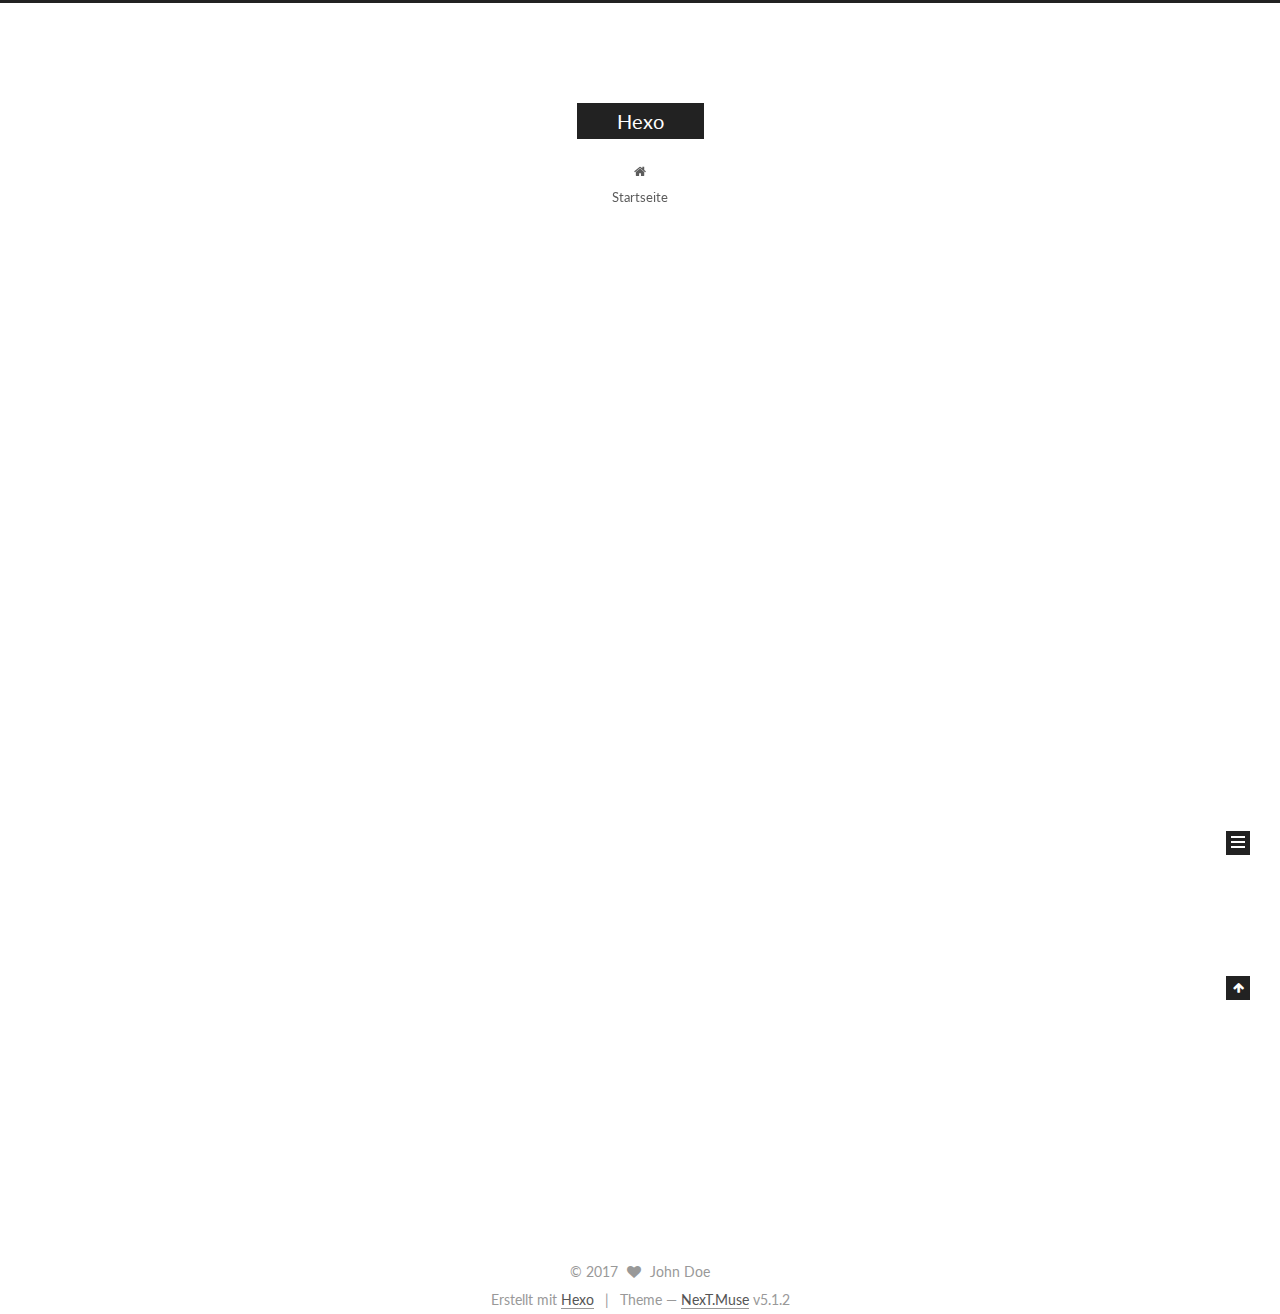
==== index.html @ 277afca3 "Site updated: 2017-08-21 10:23:07" ====
<!DOCTYPE html>



  


<html class="theme-next muse use-motion" lang="">
<head>
  <meta charset="UTF-8"/>
<meta http-equiv="X-UA-Compatible" content="IE=edge" />
<meta name="viewport" content="width=device-width, initial-scale=1, maximum-scale=1"/>
<meta name="theme-color" content="#222">









<meta http-equiv="Cache-Control" content="no-transform" />
<meta http-equiv="Cache-Control" content="no-siteapp" />















  
  
  <link href="/lib/fancybox/source/jquery.fancybox.css?v=2.1.5" rel="stylesheet" type="text/css" />




  
  
  
  

  
    
    
  

  

  

  

  

  
    
    
    <link href="//fonts.googleapis.com/css?family=Lato:300,300italic,400,400italic,700,700italic&subset=latin,latin-ext" rel="stylesheet" type="text/css">
  






<link href="/lib/font-awesome/css/font-awesome.min.css?v=4.6.2" rel="stylesheet" type="text/css" />

<link href="/css/main.css?v=5.1.2" rel="stylesheet" type="text/css" />


  <meta name="keywords" content="Hexo, NexT" />








  <link rel="shortcut icon" type="image/x-icon" href="/favicon.ico?v=5.1.2" />






<meta property="og:type" content="website">
<meta property="og:title" content="Hexo">
<meta property="og:url" content="http://yoursite.com/index.html">
<meta property="og:site_name" content="Hexo">
<meta name="twitter:card" content="summary">
<meta name="twitter:title" content="Hexo">



<script type="text/javascript" id="hexo.configurations">
  var NexT = window.NexT || {};
  var CONFIG = {
    root: '/',
    scheme: 'Muse',
    version: '5.1.2',
    sidebar: {"position":"left","display":"post","offset":12,"offset_float":12,"b2t":false,"scrollpercent":false,"onmobile":false},
    fancybox: true,
    tabs: true,
    motion: true,
    duoshuo: {
      userId: '0',
      author: 'Author'
    },
    algolia: {
      applicationID: '',
      apiKey: '',
      indexName: '',
      hits: {"per_page":10},
      labels: {"input_placeholder":"Search for Posts","hits_empty":"We didn't find any results for the search: ${query}","hits_stats":"${hits} results found in ${time} ms"}
    }
  };
</script>



  <link rel="canonical" href="http://yoursite.com/"/>





  <title>Hexo</title>
  








</head>

<body itemscope itemtype="http://schema.org/WebPage" lang="">

  
  
    
  

  <div class="container sidebar-position-left 
   page-home 
 ">
    <div class="headband"></div>

    <header id="header" class="header" itemscope itemtype="http://schema.org/WPHeader">
      <div class="header-inner"><div class="site-brand-wrapper">
  <div class="site-meta ">
    

    <div class="custom-logo-site-title">
      <a href="/"  class="brand" rel="start">
        <span class="logo-line-before"><i></i></span>
        <span class="site-title">Hexo</span>
        <span class="logo-line-after"><i></i></span>
      </a>
    </div>
      
        <p class="site-subtitle"></p>
      
  </div>

  <div class="site-nav-toggle">
    <button>
      <span class="btn-bar"></span>
      <span class="btn-bar"></span>
      <span class="btn-bar"></span>
    </button>
  </div>
</div>

<nav class="site-nav">
  

  
    <ul id="menu" class="menu">
      
        
        <li class="menu-item menu-item-home">
          <a href="/" rel="section">
            
              <i class="menu-item-icon fa fa-fw fa-home"></i> <br />
            
            Startseite
          </a>
        </li>
      

      
    </ul>
  

  
</nav>



 </div>
    </header>

    <main id="main" class="main">
      <div class="main-inner">
        <div class="content-wrap">
          <div id="content" class="content">
            
  <section id="posts" class="posts-expand">
    
      

  

  
  
  

  <article class="post post-type-normal" itemscope itemtype="http://schema.org/Article">
  
  
  
  <div class="post-block">
    <link itemprop="mainEntityOfPage" href="http://yoursite.com/2017/08/21/hello-world/">

    <span hidden itemprop="author" itemscope itemtype="http://schema.org/Person">
      <meta itemprop="name" content="John Doe">
      <meta itemprop="description" content="">
      <meta itemprop="image" content="/images/avatar.gif">
    </span>

    <span hidden itemprop="publisher" itemscope itemtype="http://schema.org/Organization">
      <meta itemprop="name" content="Hexo">
    </span>

    
      <header class="post-header">

        
        
          <h1 class="post-title" itemprop="name headline">
                
                <a class="post-title-link" href="/2017/08/21/hello-world/" itemprop="url">Hello World</a></h1>
        

        <div class="post-meta">
          <span class="post-time">
            
              <span class="post-meta-item-icon">
                <i class="fa fa-calendar-o"></i>
              </span>
              
                <span class="post-meta-item-text">Veröffentlicht am</span>
              
              <time title="Post created" itemprop="dateCreated datePublished" datetime="2017-08-21T09:43:41+08:00">
                2017-08-21
              </time>
            

            

            
          </span>

          

          
            
          

          
          

          

          

          

        </div>
      </header>
    

    
    
    
    <div class="post-body" itemprop="articleBody">

      
      

      
        
          
            <p>Welcome to <a href="https://hexo.io/" target="_blank" rel="external">Hexo</a>! This is your very first post. Check <a href="https://hexo.io/docs/" target="_blank" rel="external">documentation</a> for more info. If you get any problems when using Hexo, you can find the answer in <a href="https://hexo.io/docs/troubleshooting.html" target="_blank" rel="external">troubleshooting</a> or you can ask me on <a href="https://github.com/hexojs/hexo/issues" target="_blank" rel="external">GitHub</a>.</p>
<h2 id="Quick-Start"><a href="#Quick-Start" class="headerlink" title="Quick Start"></a>Quick Start</h2><h3 id="Create-a-new-post"><a href="#Create-a-new-post" class="headerlink" title="Create a new post"></a>Create a new post</h3><figure class="highlight bash"><table><tr><td class="gutter"><pre><div class="line">1</div></pre></td><td class="code"><pre><div class="line">$ hexo new <span class="string">"My New Post"</span></div></pre></td></tr></table></figure>
<p>More info: <a href="https://hexo.io/docs/writing.html" target="_blank" rel="external">Writing</a></p>
<h3 id="Run-server"><a href="#Run-server" class="headerlink" title="Run server"></a>Run server</h3><figure class="highlight bash"><table><tr><td class="gutter"><pre><div class="line">1</div></pre></td><td class="code"><pre><div class="line">$ hexo server</div></pre></td></tr></table></figure>
<p>More info: <a href="https://hexo.io/docs/server.html" target="_blank" rel="external">Server</a></p>
<h3 id="Generate-static-files"><a href="#Generate-static-files" class="headerlink" title="Generate static files"></a>Generate static files</h3><figure class="highlight bash"><table><tr><td class="gutter"><pre><div class="line">1</div></pre></td><td class="code"><pre><div class="line">$ hexo generate</div></pre></td></tr></table></figure>
<p>More info: <a href="https://hexo.io/docs/generating.html" target="_blank" rel="external">Generating</a></p>
<h3 id="Deploy-to-remote-sites"><a href="#Deploy-to-remote-sites" class="headerlink" title="Deploy to remote sites"></a>Deploy to remote sites</h3><figure class="highlight bash"><table><tr><td class="gutter"><pre><div class="line">1</div></pre></td><td class="code"><pre><div class="line">$ hexo deploy</div></pre></td></tr></table></figure>
<p>More info: <a href="https://hexo.io/docs/deployment.html" target="_blank" rel="external">Deployment</a></p>

          
        
      
    </div>
    
    
    

    

    

    

    <footer class="post-footer">
      

      

      

      
      
        <div class="post-eof"></div>
      
    </footer>
  </div>
  
  
  
  </article>


    
  </section>

  


          </div>
          


          

        </div>
        
          
  
  <div class="sidebar-toggle">
    <div class="sidebar-toggle-line-wrap">
      <span class="sidebar-toggle-line sidebar-toggle-line-first"></span>
      <span class="sidebar-toggle-line sidebar-toggle-line-middle"></span>
      <span class="sidebar-toggle-line sidebar-toggle-line-last"></span>
    </div>
  </div>

  <aside id="sidebar" class="sidebar">
    
    <div class="sidebar-inner">

      

      

      <section class="site-overview sidebar-panel sidebar-panel-active">
        <div class="site-author motion-element" itemprop="author" itemscope itemtype="http://schema.org/Person">
          <img class="site-author-image" itemprop="image"
               src="/images/avatar.gif"
               alt="John Doe" />
          <p class="site-author-name" itemprop="name">John Doe</p>
           
              <p class="site-description motion-element" itemprop="description"></p>
          
        </div>
        <nav class="site-state motion-element">

          
            <div class="site-state-item site-state-posts">
              <a href="/">
                <span class="site-state-item-count">1</span>
                <span class="site-state-item-name">Artikel</span>
              </a>
            </div>
          

          

          

        </nav>

        

        <div class="links-of-author motion-element">
          
        </div>

        
        

        
        

        


      </section>

      

      

    </div>
  </aside>


        
      </div>
    </main>

    <footer id="footer" class="footer">
      <div class="footer-inner">
        <div class="copyright" >
  
  &copy; 
  <span itemprop="copyrightYear">2017</span>
  <span class="with-love">
    <i class="fa fa-heart"></i>
  </span>
  <span class="author" itemprop="copyrightHolder">John Doe</span>

  
</div>


  <div class="powered-by">Erstellt mit  <a class="theme-link" href="https://hexo.io">Hexo</a></div>

  <span class="post-meta-divider">|</span>

  <div class="theme-info">Theme &mdash; <a class="theme-link" href="https://github.com/iissnan/hexo-theme-next">NexT.Muse</a> v5.1.2</div>


        







        
      </div>
    </footer>

    
      <div class="back-to-top">
        <i class="fa fa-arrow-up"></i>
        
      </div>
    

  </div>

  

<script type="text/javascript">
  if (Object.prototype.toString.call(window.Promise) !== '[object Function]') {
    window.Promise = null;
  }
</script>









  












  
  <script type="text/javascript" src="/lib/jquery/index.js?v=2.1.3"></script>

  
  <script type="text/javascript" src="/lib/fastclick/lib/fastclick.min.js?v=1.0.6"></script>

  
  <script type="text/javascript" src="/lib/jquery_lazyload/jquery.lazyload.js?v=1.9.7"></script>

  
  <script type="text/javascript" src="/lib/velocity/velocity.min.js?v=1.2.1"></script>

  
  <script type="text/javascript" src="/lib/velocity/velocity.ui.min.js?v=1.2.1"></script>

  
  <script type="text/javascript" src="/lib/fancybox/source/jquery.fancybox.pack.js?v=2.1.5"></script>


  


  <script type="text/javascript" src="/js/src/utils.js?v=5.1.2"></script>

  <script type="text/javascript" src="/js/src/motion.js?v=5.1.2"></script>



  
  

  
    <script type="text/javascript" src="/js/src/scrollspy.js?v=5.1.2"></script>
<script type="text/javascript" src="/js/src/post-details.js?v=5.1.2"></script>

  

  


  <script type="text/javascript" src="/js/src/bootstrap.js?v=5.1.2"></script>



  


  




	





  





  








  





  

  

  

  

  

  

</body>
</html>
---- css/main.css ----
/* normalize.css v3.0.2 | MIT License | git.io/normalize */
html {
  font-family: sans-serif; /* 1 */
  -ms-text-size-adjust: 100%; /* 2 */
  -webkit-text-size-adjust: 100%; /* 2 */
}
body {
  margin: 0;
}
article,
aside,
details,
figcaption,
figure,
footer,
header,
hgroup,
main,
menu,
nav,
section,
summary {
  display: block;
}
audio,
canvas,
progress,
video {
  display: inline-block; /* 1 */
  vertical-align: baseline; /* 2 */
}
audio:not([controls]) {
  display: none;
  height: 0;
}
[hidden],
template {
  display: none;
}
a {
  background-color: transparent;
}
a:active,
a:hover {
  outline: 0;
}
abbr[title] {
  border-bottom: 1px dotted;
}
b,
strong {
  font-weight: bold;
}
dfn {
  font-style: italic;
}
h1 {
  font-size: 2em;
  margin: 0.67em 0;
}
mark {
  background: #ff0;
  color: #000;
}
small {
  font-size: 80%;
}
sub,
sup {
  font-size: 75%;
  line-height: 0;
  position: relative;
  vertical-align: baseline;
}
sup {
  top: -0.5em;
}
sub {
  bottom: -0.25em;
}
img {
  border: 0;
}
svg:not(:root) {
  overflow: hidden;
}
figure {
  margin: 1em 40px;
}
hr {
  -moz-box-sizing: content-box;
  box-sizing: content-box;
  height: 0;
}
pre {
  overflow: auto;
}
code,
kbd,
pre,
samp {
  font-family: monospace, monospace;
  font-size: 1em;
}
button,
input,
optgroup,
select,
textarea {
  color: inherit; /* 1 */
  font: inherit; /* 2 */
  margin: 0; /* 3 */
}
button {
  overflow: visible;
}
button,
select {
  text-transform: none;
}
button,
html input[type="button"],
input[type="reset"],
input[type="submit"] {
  -webkit-appearance: button; /* 2 */
  cursor: pointer; /* 3 */
}
button[disabled],
html input[disabled] {
  cursor: default;
}
button::-moz-focus-inner,
input::-moz-focus-inner {
  border: 0;
  padding: 0;
}
input {
  line-height: normal;
}
input[type="checkbox"],
input[type="radio"] {
  box-sizing: border-box; /* 1 */
  padding: 0; /* 2 */
}
input[type="number"]::-webkit-inner-spin-button,
input[type="number"]::-webkit-outer-spin-button {
  height: auto;
}
input[type="search"] {
  -webkit-appearance: textfield; /* 1 */
  -moz-box-sizing: content-box;
  -webkit-box-sizing: content-box; /* 2 */
  box-sizing: content-box;
}
input[type="search"]::-webkit-search-cancel-button,
input[type="search"]::-webkit-search-decoration {
  -webkit-appearance: none;
}
fieldset {
  border: 1px solid #c0c0c0;
  margin: 0 2px;
  padding: 0.35em 0.625em 0.75em;
}
legend {
  border: 0; /* 1 */
  padding: 0; /* 2 */
}
textarea {
  overflow: auto;
}
optgroup {
  font-weight: bold;
}
table {
  border-collapse: collapse;
  border-spacing: 0;
}
td,
th {
  padding: 0;
}
::selection {
  background: #262a30;
  color: #fff;
}
body {
  position: relative;
  font-family: 'Lato', "PingFang SC", "Microsoft YaHei", sans-serif;
  font-size: 14px;
  line-height: 2;
  color: #555;
  background: #fff;
}
@media (max-width: 767px) {
  body {
    padding-right: 0 !important;
  }
}
@media (min-width: 768px) and (max-width: 991px) {
  body {
    padding-right: 0 !important;
  }
}
@media (min-width: 1600px) {
  body {
    font-size: 16px;
  }
}
h1,
h2,
h3,
h4,
h5,
h6 {
  margin: 0;
  padding: 0;
  font-weight: bold;
  line-height: 1.5;
  font-family: 'Lato', "PingFang SC", "Microsoft YaHei", sans-serif;
}
h2,
h3,
h4,
h5,
h6 {
  margin: 20px 0 15px;
}
h1 {
  font-size: 22px;
}
@media (max-width: 767px) {
  h1 {
    font-size: 18px;
  }
}
h2 {
  font-size: 20px;
}
@media (max-width: 767px) {
  h2 {
    font-size: 16px;
  }
}
h3 {
  font-size: 18px;
}
@media (max-width: 767px) {
  h3 {
    font-size: 14px;
  }
}
h4 {
  font-size: 16px;
}
@media (max-width: 767px) {
  h4 {
    font-size: 12px;
  }
}
h5 {
  font-size: 14px;
}
@media (max-width: 767px) {
  h5 {
    font-size: 10px;
  }
}
h6 {
  font-size: 12px;
}
@media (max-width: 767px) {
  h6 {
    font-size: 8px;
  }
}
p {
  margin: 0 0 20px 0;
}
a {
  color: #555;
  text-decoration: none;
  border-bottom: 1px solid #999;
  word-wrap: break-word;
}
a:hover {
  color: #222;
  border-bottom-color: #222;
}
blockquote {
  margin: 0;
  padding: 0;
}
img {
  display: block;
  margin: auto;
  max-width: 100%;
  height: auto;
}
hr {
  margin: 40px 0;
  height: 3px;
  border: none;
  background-color: #ddd;
  background-image: repeating-linear-gradient(-45deg, #fff, #fff 4px, transparent 4px, transparent 8px);
}
blockquote {
  padding: 0 15px;
  color: #666;
  border-left: 4px solid #ddd;
}
blockquote cite::before {
  content: "-";
  padding: 0 5px;
}
dt {
  font-weight: 700;
}
dd {
  margin: 0;
  padding: 0;
}
kbd {
  border: 1px solid #ccc;
  border-radius: 0.2em;
  box-shadow: 0.1em 0.1em 0.2em rgba(0,0,0,0.1);
  background-color: #f9f9f9;
  font-family: inherit;
  background-image: -webkit-linear-gradient(top, #eee, #fff, #eee);
  padding: 0.1em 0.3em;
  white-space: nowrap;
}
.text-left {
  text-align: left;
}
.text-center {
  text-align: center;
}
.text-right {
  text-align: right;
}
.text-justify {
  text-align: justify;
}
.text-nowrap {
  white-space: nowrap;
}
.text-lowercase {
  text-transform: lowercase;
}
.text-uppercase {
  text-transform: uppercase;
}
.text-capitalize {
  text-transform: capitalize;
}
.center-block {
  display: block;
  margin-left: auto;
  margin-right: auto;
}
.clearfix:before,
.clearfix:after {
  content: " ";
  display: table;
}
.clearfix:after {
  clear: both;
}
.pullquote {
  width: 45%;
}
.pullquote.left {
  float: left;
  margin-left: 5px;
  margin-right: 10px;
}
.pullquote.right {
  float: right;
  margin-left: 10px;
  margin-right: 5px;
}
.affix.affix.affix {
  position: fixed;
}
.translation {
  margin-top: -20px;
  font-size: 14px;
  color: #999;
}
.scrollbar-measure {
  width: 100px;
  height: 100px;
  overflow: scroll;
  position: absolute;
  top: -9999px;
}
.use-motion .motion-element {
  opacity: 0;
}
table {
  margin: 20px 0;
  width: 100%;
  border-collapse: collapse;
  border-spacing: 0;
  border: 1px solid #ddd;
  font-size: 14px;
  table-layout: fixed;
  word-wrap: break-all;
}
table>tbody>tr:nth-of-type(odd) {
  background-color: #f9f9f9;
}
table>tbody>tr:hover {
  background-color: #f5f5f5;
}
caption,
th,
td {
  padding: 8px;
  text-align: left;
  vertical-align: middle;
  font-weight: normal;
}
th,
td {
  border-bottom: 3px solid #ddd;
  border-right: 1px solid #eee;
}
th {
  padding-bottom: 10px;
  font-weight: 700;
}
td {
  border-bottom-width: 1px;
}
html,
body {
  height: 100%;
}
.container {
  position: relative;
  min-height: 100%;
}
.header-inner {
  margin: 0 auto;
  padding: 100px 0 70px;
  width: 700px;
}
@media (min-width: 1600px) {
  .container .header-inner {
    width: 900px;
  }
}
.main-inner {
  margin: 0 auto;
  width: 700px;
}
@media (min-width: 1600px) {
  .container .main-inner {
    width: 900px;
  }
}
.footer {
  width: 100%;
  min-height: 50px;
}
.footer-inner {
  box-sizing: border-box;
  margin: 20px auto;
  width: 700px;
}
@media (min-width: 1600px) {
  .container .footer-inner {
    width: 900px;
  }
}
pre,
.highlight {
  overflow: auto;
  margin: 20px 0;
  padding: 0;
  font-size: 13px;
  color: #4d4d4c;
  background: #f7f7f7;
  line-height: 1.6;
}
pre,
code {
  font-family: consolas, Menlo, "PingFang SC", "Microsoft YaHei", monospace;
}
code {
  padding: 2px 4px;
  word-wrap: break-word;
  color: #555;
  background: #eee;
  border-radius: 3px;
  font-size: 13px;
}
pre code {
  padding: 0;
  color: #4d4d4c;
  background: none;
  text-shadow: none;
}
.highlight {
  border-radius: 1px;
}
.highlight pre {
  border: none;
  margin: 0;
  padding: 10px 0;
}
.highlight table {
  margin: 0;
  width: auto;
  border: none;
}
.highlight td {
  border: none;
  padding: 0;
}
.highlight figcaption {
  font-size: 1em;
  color: #4d4d4c;
  line-height: 1em;
  margin-bottom: 1em;
}
.highlight figcaption:before,
.highlight figcaption:after {
  content: " ";
  display: table;
}
.highlight figcaption:after {
  clear: both;
}
.highlight figcaption a {
  float: right;
  color: #4d4d4c;
}
.highlight figcaption a:hover {
  border-bottom-color: #4d4d4c;
}
.highlight .gutter pre {
  padding-left: 10px;
  padding-right: 10px;
  color: #869194;
  text-align: right;
  background-color: #eff2f3;
}
.highlight .code pre {
  width: 100%;
  padding-left: 10px;
  padding-right: 10px;
  background-color: #f7f7f7;
}
.highlight .line {
  height: 20px;
}
.gutter {
  -webkit-user-select: none;
  -moz-user-select: none;
  -ms-user-select: none;
  user-select: none;
}
.gist table {
  width: auto;
}
.gist table td {
  border: none;
}
pre .deletion {
  background: #fdd;
}
pre .addition {
  background: #dfd;
}
pre .meta {
  color: #8959a8;
}
pre .comment {
  color: #8e908c;
}
pre .variable,
pre .attribute,
pre .tag,
pre .regexp,
pre .ruby .constant,
pre .xml .tag .title,
pre .xml .pi,
pre .xml .doctype,
pre .html .doctype,
pre .css .id,
pre .css .class,
pre .css .pseudo {
  color: #c82829;
}
pre .number,
pre .preprocessor,
pre .built_in,
pre .literal,
pre .params,
pre .constant,
pre .command {
  color: #f5871f;
}
pre .ruby .class .title,
pre .css .rules .attribute,
pre .string,
pre .value,
pre .inheritance,
pre .header,
pre .ruby .symbol,
pre .xml .cdata,
pre .special,
pre .number,
pre .formula {
  color: #718c00;
}
pre .title,
pre .css .hexcolor {
  color: #3e999f;
}
pre .function,
pre .python .decorator,
pre .python .title,
pre .ruby .function .title,
pre .ruby .title .keyword,
pre .perl .sub,
pre .javascript .title,
pre .coffeescript .title {
  color: #4271ae;
}
pre .keyword,
pre .javascript .function {
  color: #8959a8;
}
.full-image.full-image.full-image {
  border: none;
  max-width: 100%;
  width: auto;
  margin: 20px auto;
}
@media (min-width: 992px) {
  .full-image.full-image.full-image {
    max-width: none;
    width: 110%;
    margin: 25px -5%;
  }
}
.blockquote-center,
.page-home .post-type-quote blockquote,
.page-post-detail .post-type-quote blockquote {
  position: relative;
  margin: 40px 0;
  padding: 0;
  border-left: none;
  text-align: center;
}
.blockquote-center::before,
.page-home .post-type-quote blockquote::before,
.page-post-detail .post-type-quote blockquote::before,
.blockquote-center::after,
.page-home .post-type-quote blockquote::after,
.page-post-detail .post-type-quote blockquote::after {
  position: absolute;
  content: ' ';
  display: block;
  width: 100%;
  height: 24px;
  opacity: 0.2;
  background-repeat: no-repeat;
  background-position: 0 -6px;
  background-size: 22px 22px;
}
.blockquote-center::before,
.page-home .post-type-quote blockquote::before,
.page-post-detail .post-type-quote blockquote::before {
  top: -20px;
  background-image: url("../images/quote-l.svg");
  border-top: 1px solid #ccc;
}
.blockquote-center::after,
.page-home .post-type-quote blockquote::after,
.page-post-detail .post-type-quote blockquote::after {
  bottom: -20px;
  background-image: url("../images/quote-r.svg");
  border-bottom: 1px solid #ccc;
  background-position: 100% 8px;
}
.blockquote-center p,
.page-home .post-type-quote blockquote p,
.page-post-detail .post-type-quote blockquote p,
.blockquote-center div,
.page-home .post-type-quote blockquote div,
.page-post-detail .post-type-quote blockquote div {
  text-align: center;
}
.post .post-body .group-picture img {
  box-sizing: border-box;
  padding: 0 3px;
  border: none;
}
.post .group-picture-row {
  overflow: hidden;
  margin-top: 6px;
}
.post .group-picture-row:first-child {
  margin-top: 0;
}
.post .group-picture-column {
  float: left;
}
.page-post-detail .post-body .group-picture-column {
  float: none;
  margin-top: 10px;
  width: auto !important;
}
.page-post-detail .post-body .group-picture-column img {
  margin: 0 auto;
}
.page-archive .group-picture-container {
  overflow: hidden;
}
.page-archive .group-picture-row {
  float: left;
}
.page-archive .group-picture-row:first-child {
  margin-top: 6px;
}
.page-archive .group-picture-column {
  max-width: 150px;
  max-height: 150px;
}
.post-body .note {
  position: relative;
  padding: 15px;
  margin-bottom: 20px;
  border: 1px solid #eee;
  border-left-width: 5px;
  border-radius: 3px;
}
.post-body .note h2,
.post-body .note h3,
.post-body .note h4,
.post-body .note h5,
.post-body .note h6 {
  margin-top: 0;
  margin-bottom: 0;
  border-bottom: initial;
  padding-top: 0 !important;
}
.post-body .note p:first-child,
.post-body .note ul:first-child,
.post-body .note ol:first-child,
.post-body .note table:first-child,
.post-body .note pre:first-child,
.post-body .note blockquote:first-child {
  margin-top: 0;
}
.post-body .note p:last-child,
.post-body .note ul:last-child,
.post-body .note ol:last-child,
.post-body .note table:last-child,
.post-body .note pre:last-child,
.post-body .note blockquote:last-child {
  margin-bottom: 0;
}
.post-body .note.default {
  border-left-color: #777;
}
.post-body .note.default h2,
.post-body .note.default h3,
.post-body .note.default h4,
.post-body .note.default h5,
.post-body .note.default h6 {
  color: #777;
}
.post-body .note.primary {
  border-left-color: #6f42c1;
}
.post-body .note.primary h2,
.post-body .note.primary h3,
.post-body .note.primary h4,
.post-body .note.primary h5,
.post-body .note.primary h6 {
  color: #6f42c1;
}
.post-body .note.info {
  border-left-color: #428bca;
}
.post-body .note.info h2,
.post-body .note.info h3,
.post-body .note.info h4,
.post-body .note.info h5,
.post-body .note.info h6 {
  color: #428bca;
}
.post-body .note.success {
  border-left-color: #5cb85c;
}
.post-body .note.success h2,
.post-body .note.success h3,
.post-body .note.success h4,
.post-body .note.success h5,
.post-body .note.success h6 {
  color: #5cb85c;
}
.post-body .note.warning {
  border-left-color: #f0ad4e;
}
.post-body .note.warning h2,
.post-body .note.warning h3,
.post-body .note.warning h4,
.post-body .note.warning h5,
.post-body .note.warning h6 {
  color: #f0ad4e;
}
.post-body .note.danger {
  border-left-color: #d9534f;
}
.post-body .note.danger h2,
.post-body .note.danger h3,
.post-body .note.danger h4,
.post-body .note.danger h5,
.post-body .note.danger h6 {
  color: #d9534f;
}
.post-body .label {
  display: inline;
  padding: 0 2px;
  white-space: nowrap;
}
.post-body .label.default {
  background-color: #f0f0f0;
}
.post-body .label.primary {
  background-color: #efe6f7;
}
.post-body .label.info {
  background-color: #e5f2f8;
}
.post-body .label.success {
  background-color: #e7f4e9;
}
.post-body .label.warning {
  background-color: #fcf6e1;
}
.post-body .label.danger {
  background-color: #fae8eb;
}
.post-body .tabs {
  position: relative;
  display: block;
  margin-bottom: 20px;
  padding-top: 10px;
}
.post-body .tabs ul.nav-tabs {
  margin: 0;
  padding: 0;
  display: flex;
  margin-bottom: -1px;
}
@media (max-width: 413px) {
  .post-body .tabs ul.nav-tabs {
    display: block;
    margin-bottom: 5px;
  }
}
.post-body .tabs ul.nav-tabs li.tab {
  list-style-type: none !important;
  margin: 0 0.25em 0 0;
  border-top: 3px solid transparent;
  border-left: 1px solid transparent;
  border-right: 1px solid transparent;
}
@media (max-width: 413px) {
  .post-body .tabs ul.nav-tabs li.tab {
    margin: initial;
    border-top: 1px solid transparent;
    border-left: 3px solid transparent;
    border-right: 1px solid transparent;
    border-bottom: 1px solid transparent;
  }
}
.post-body .tabs ul.nav-tabs li.tab a {
  outline: 0;
  border-bottom: initial;
  display: block;
  line-height: 1.8em;
  padding: 0.25em 0.75em;
  transition-duration: 0.2s;
  transition-timing-function: ease-out;
  transition-delay: 0s;
}
.post-body .tabs ul.nav-tabs li.tab a i {
  width: 1.285714285714286em;
}
.post-body .tabs ul.nav-tabs li.tab.active {
  border-top: 3px solid #fc6423;
  border-left: 1px solid #ddd;
  border-right: 1px solid #ddd;
  background-color: #fff;
}
@media (max-width: 413px) {
  .post-body .tabs ul.nav-tabs li.tab.active {
    border-top: 1px solid #ddd;
    border-left: 3px solid #fc6423;
    border-right: 1px solid #ddd;
    border-bottom: 1px solid #ddd;
  }
}
.post-body .tabs ul.nav-tabs li.tab.active a {
  cursor: default;
  color: #555;
}
.post-body .tabs .tab-content {
  background-color: #fff;
}
.post-body .tabs .tab-content .tab-pane {
  border: 1px solid #ddd;
  padding: 20px 20px 0 20px;
}
.post-body .tabs .tab-content .tab-pane:not(.active) {
  display: none !important;
}
.post-body .tabs .tab-content .tab-pane.active {
  display: block !important;
}
.btn {
  display: inline-block;
  padding: 0 20px;
  font-size: 14px;
  color: #fff;
  background: #222;
  border: 2px solid #222;
  text-decoration: none;
  border-radius: 0;
  transition-property: background-color;
  transition-duration: 0.2s;
  transition-timing-function: ease-in-out;
  transition-delay: 0s;
}
.btn:hover,
.post-button .btn:hover {
  border-color: #222;
  color: #222;
  background: #fff;
}
.btn-bar {
  display: block;
  width: 22px;
  height: 2px;
  background: #555;
  border-radius: 1px;
}
.btn-bar+.btn-bar {
  margin-top: 4px;
}
.pagination {
  margin: 120px 0 40px;
  text-align: center;
  border-top: 1px solid #eee;
}
.page-number-basic,
.pagination .prev,
.pagination .next,
.pagination .page-number,
.pagination .space {
  display: inline-block;
  position: relative;
  top: -1px;
  margin: 0 10px;
  padding: 0 10px;
  line-height: 30px;
}
@media (max-width: 767px) {
  .page-number-basic,
  .pagination .prev,
  .pagination .next,
  .pagination .page-number,
  .pagination .space {
    margin: 0 5px;
  }
}
.pagination .prev,
.pagination .next,
.pagination .page-number {
  border-bottom: 0;
  border-top: 1px solid #eee;
  transition-property: border-color;
  transition-duration: 0.2s;
  transition-timing-function: ease-in-out;
  transition-delay: 0s;
}
.pagination .prev:hover,
.pagination .next:hover,
.pagination .page-number:hover {
  border-top-color: #222;
}
.pagination .space {
  padding: 0;
  margin: 0;
}
.pagination .prev {
  margin-left: 0;
}
.pagination .next {
  margin-right: 0;
}
.pagination .page-number.current {
  color: #fff;
  background: #ccc;
  border-top-color: #ccc;
}
@media (max-width: 767px) {
  .pagination {
    border-top: none;
  }
  .pagination .prev,
  .pagination .next,
  .pagination .page-number {
    margin-bottom: 10px;
    border-top: 0;
    border-bottom: 1px solid #eee;
  }
  .pagination .prev:hover,
  .pagination .next:hover,
  .pagination .page-number:hover {
    border-bottom-color: #222;
  }
}
.comments {
  margin: 60px 20px 0;
}
.tag-cloud {
  text-align: center;
}
.tag-cloud a {
  display: inline-block;
  margin: 10px;
}
.back-to-top {
  box-sizing: border-box;
  position: fixed;
  bottom: -100px;
  right: 30px;
  z-index: 1050;
  padding: 0 6px;
  width: 24px;
  background: #222;
  font-size: 12px;
  opacity: 1;
  color: #fff;
  cursor: pointer;
  text-align: center;
  -webkit-transform: translateZ(0);
  transition-property: bottom;
  transition-duration: 0.2s;
  transition-timing-function: ease-in-out;
  transition-delay: 0s;
}
@media (min-width: 768px) and (max-width: 991px) {
  .back-to-top {
    display: none !important;
  }
}
@media (max-width: 767px) {
  .back-to-top {
    display: none !important;
  }
}
.back-to-top.back-to-top-on {
  bottom: 19px;
}
.header {
  background: transparent;
}
.header-inner {
  position: relative;
}
.headband {
  height: 3px;
  background: #222;
}
.site-meta {
  margin: 0;
  text-align: center;
}
@media (max-width: 767px) {
  .site-meta {
    text-align: center;
  }
}
.brand {
  position: relative;
  display: inline-block;
  padding: 0 40px;
  color: #fff;
  background: #222;
  border-bottom: none;
}
.brand:hover {
  color: #fff;
}
.logo {
  display: inline-block;
  margin-right: 5px;
  line-height: 36px;
  vertical-align: top;
}
.site-title {
  display: inline-block;
  vertical-align: top;
  line-height: 36px;
  font-size: 20px;
  font-weight: normal;
  font-family: 'Lato', "PingFang SC", "Microsoft YaHei", sans-serif;
}
.site-subtitle {
  margin-top: 10px;
  font-size: 13px;
  color: #999;
}
.use-motion .brand {
  opacity: 0;
}
.use-motion .logo,
.use-motion .site-title,
.use-motion .site-subtitle {
  opacity: 0;
  position: relative;
  top: -10px;
}
.site-nav-toggle {
  display: none;
  position: absolute;
  top: 10px;
  left: 10px;
}
@media (max-width: 767px) {
  .site-nav-toggle {
    display: block;
  }
}
.site-nav-toggle button {
  margin-top: 2px;
  padding: 9px 10px;
  background: transparent;
  border: none;
}
@media (max-width: 767px) {
  .site-nav {
    display: none;
    margin: 0 -10px;
    padding: 0 10px;
    clear: both;
    border-top: 1px solid #ddd;
  }
}
@media (min-width: 768px) and (max-width: 991px) {
  .site-nav {
    display: block !important;
  }
}
@media (min-width: 992px) {
  .site-nav {
    display: block !important;
  }
}
.menu {
  margin-top: 20px;
  padding-left: 0;
  text-align: center;
}
.menu .menu-item {
  display: inline-block;
  margin: 0 10px;
  list-style: none;
}
@media screen and (max-width: 767px) {
  .menu .menu-item {
    margin-top: 10px;
  }
}
.menu .menu-item a {
  display: block;
  font-size: 13px;
  line-height: inherit;
  border-bottom: 1px solid transparent;
  transition-property: border-color;
  transition-duration: 0.2s;
  transition-timing-function: ease-in-out;
  transition-delay: 0s;
}
.menu .menu-item a:hover {
  border-bottom-color: #222;
}
.menu .menu-item .fa {
  margin-right: 5px;
}
.use-motion .menu-item {
  opacity: 0;
}
.post-body {
  font-family: 'Lato', "PingFang SC", "Microsoft YaHei", sans-serif;
}
@media (max-width: 767px) {
  .post-body {
    word-break: break-word;
  }
}
.post-body .fancybox img {
  display: block !important;
  margin: 0 auto;
  cursor: pointer;
  cursor: zoom-in;
  cursor: -webkit-zoom-in;
}
.post-body .image-caption,
.post-body .figure .caption {
  margin: 10px auto 15px;
  text-align: center;
  font-size: 14px;
  color: #999;
  font-weight: bold;
  line-height: 1;
}
.post-sticky-flag {
  display: inline-block;
  font-size: 16px;
  -ms-transform: rotate(30deg);
  -webkit-transform: rotate(30deg);
  -moz-transform: rotate(30deg);
  -ms-transform: rotate(30deg);
  -o-transform: rotate(30deg);
  transform: rotate(30deg);
}
.posts-expand {
  padding-top: 40px;
}
@media (max-width: 767px) {
  .posts-expand {
    margin: 0 20px;
  }
  .post-body pre {
    padding: 10px;
  }
  .post-body pre .gutter pre {
    padding-right: 10px;
  }
  .post-body .highlight {
    margin-left: 0px;
    margin-right: 0px;
    padding: 0;
  }
  .post-body .highlight .gutter pre {
    padding-right: 10px;
  }
}
@media (min-width: 992px) {
  .posts-expand .post-body {
    text-align: justify;
  }
}
.posts-expand .post-body h2,
.posts-expand .post-body h3,
.posts-expand .post-body h4,
.posts-expand .post-body h5,
.posts-expand .post-body h6 {
  padding-top: 10px;
}
.posts-expand .post-body h2 .header-anchor,
.posts-expand .post-body h3 .header-anchor,
.posts-expand .post-body h4 .header-anchor,
.posts-expand .post-body h5 .header-anchor,
.posts-expand .post-body h6 .header-anchor {
  float: right;
  margin-left: 10px;
  color: #ccc;
  border-bottom-style: none;
  visibility: hidden;
}
.posts-expand .post-body h2 .header-anchor:hover,
.posts-expand .post-body h3 .header-anchor:hover,
.posts-expand .post-body h4 .header-anchor:hover,
.posts-expand .post-body h5 .header-anchor:hover,
.posts-expand .post-body h6 .header-anchor:hover {
  color: inherit;
}
.posts-expand .post-body h2:hover .header-anchor,
.posts-expand .post-body h3:hover .header-anchor,
.posts-expand .post-body h4:hover .header-anchor,
.posts-expand .post-body h5:hover .header-anchor,
.posts-expand .post-body h6:hover .header-anchor {
  visibility: visible;
}
.posts-expand .post-body ul li {
  list-style: circle;
}
.posts-expand .post-body img {
  box-sizing: border-box;
  margin: auto;
  padding: 3px;
  border: 1px solid #ddd;
}
.posts-expand .fancybox img {
  margin: 0 auto;
}
@media (max-width: 767px) {
  .posts-collapse {
    margin: 0 20px;
  }
  .posts-collapse .post-title,
  .posts-collapse .post-meta {
    display: block;
    width: auto;
    text-align: left;
  }
}
.posts-collapse {
  position: relative;
  z-index: 1010;
  margin-left: 55px;
}
.posts-collapse::after {
  content: " ";
  position: absolute;
  top: 20px;
  left: 0;
  margin-left: -2px;
  width: 4px;
  height: 100%;
  background: #f5f5f5;
  z-index: -1;
}
@media (max-width: 767px) {
  .posts-collapse {
    margin: 0 20px;
  }
}
.posts-collapse .collection-title {
  position: relative;
  margin: 60px 0;
}
.posts-collapse .collection-title h1,
.posts-collapse .collection-title h2 {
  margin-left: 20px;
}
.posts-collapse .collection-title small {
  color: #bbb;
  margin-left: 5px;
}
.posts-collapse .collection-title::before {
  content: " ";
  position: absolute;
  left: 0;
  top: 50%;
  margin-left: -4px;
  margin-top: -4px;
  width: 8px;
  height: 8px;
  background: #bbb;
  border-radius: 50%;
}
.posts-collapse .post {
  margin: 30px 0;
}
.posts-collapse .post-header {
  position: relative;
  transition-duration: 0.2s;
  transition-timing-function: ease-in-out;
  transition-delay: 0s;
  transition-property: border;
  border-bottom: 1px dashed #ccc;
}
.posts-collapse .post-header::before {
  content: " ";
  position: absolute;
  left: 0;
  top: 12px;
  width: 6px;
  height: 6px;
  margin-left: -4px;
  background: #bbb;
  border-radius: 50%;
  border: 1px solid #fff;
  transition-duration: 0.2s;
  transition-timing-function: ease-in-out;
  transition-delay: 0s;
  transition-property: background;
}
.posts-collapse .post-header:hover {
  border-bottom-color: #666;
}
.posts-collapse .post-header:hover::before {
  background: #222;
}
.posts-collapse .post-meta {
  position: absolute;
  font-size: 12px;
  left: 20px;
  top: 5px;
}
.posts-collapse .post-comments-count {
  display: none;
}
.posts-collapse .post-title {
  margin-left: 60px;
  font-size: 16px;
  font-weight: normal;
  line-height: inherit;
}
.posts-collapse .post-title::after {
  margin-left: 3px;
  opacity: 0.6;
}
.posts-collapse .post-title a {
  color: #666;
  border-bottom: none;
}
.page-home .post-type-quote .post-header,
.page-post-detail .post-type-quote .post-header,
.page-home .post-type-quote .post-tags,
.page-post-detail .post-type-quote .post-tags {
  display: none;
}
.posts-expand .post-title {
  font-size: 26px;
  text-align: center;
  word-break: break-word;
  font-weight: 400;
}
@media (max-width: 767px) {
  .posts-expand .post-title {
    font-size: 22px;
  }
}
.posts-expand .post-title-link {
  display: inline-block;
  position: relative;
  color: #555;
  border-bottom: none;
  line-height: 1.2;
  vertical-align: top;
}
.posts-expand .post-title-link::before {
  content: "";
  position: absolute;
  width: 100%;
  height: 2px;
  bottom: 0;
  left: 0;
  background-color: #000;
  visibility: hidden;
  -webkit-transform: scaleX(0);
  -moz-transform: scaleX(0);
  -ms-transform: scaleX(0);
  -o-transform: scaleX(0);
  transform: scaleX(0);
  transition-duration: 0.2s;
  transition-timing-function: ease-in-out;
  transition-delay: 0s;
}
.posts-expand .post-title-link:hover::before {
  visibility: visible;
  -webkit-transform: scaleX(1);
  -moz-transform: scaleX(1);
  -ms-transform: scaleX(1);
  -o-transform: scaleX(1);
  transform: scaleX(1);
}
.posts-expand .post-title-link .fa {
  font-size: 16px;
}
.posts-expand .post-meta {
  margin: 3px 0 60px 0;
  color: #999;
  font-family: 'Lato', "PingFang SC", "Microsoft YaHei", sans-serif;
  font-size: 12px;
  text-align: center;
}
.posts-expand .post-meta .post-category-list {
  display: inline-block;
  margin: 0;
  padding: 3px;
}
.posts-expand .post-meta .post-category-list-link {
  color: #999;
}
.posts-expand .post-meta .post-description {
  font-size: 14px;
  margin-top: 2px;
}
.post-meta-divider {
  margin: 0 0.5em;
}
.post-meta-item-icon {
  margin-right: 3px;
}
@media (min-width: 768px) and (max-width: 991px) {
  .post-meta-item-icon {
    display: inline-block;
  }
}
@media (max-width: 767px) {
  .post-meta-item-icon {
    display: inline-block;
  }
}
@media (min-width: 768px) and (max-width: 991px) {
  .post-meta-item-text {
    display: none;
  }
}
@media (max-width: 767px) {
  .post-meta-item-text {
    display: none;
  }
}
@media (max-width: 767px) {
  .posts-expand .post-comments-count {
    display: none;
  }
}
.post-button {
  margin-top: 50px;
}
.post-button .btn {
  color: #fff;
  font-size: 14px;
  background: #222;
  border-radius: 0;
  line-height: 2;
  margin: 0 4px 8px 4px;
}
.post-button .fa-fw {
  width: 1.285714285714286em;
  text-align: left;
}
.posts-expand .post-tags {
  margin-top: 40px;
  text-align: center;
}
.posts-expand .post-tags a {
  display: inline-block;
  margin-right: 10px;
  font-size: 13px;
}
.post-nav {
  display: table;
  margin-top: 15px;
  width: 100%;
  border-top: 1px solid #eee;
}
.post-nav-divider {
  display: table-cell;
  width: 10%;
}
.post-nav-item {
  display: table-cell;
  padding: 10px 0 0 0;
  width: 45%;
  vertical-align: top;
}
.post-nav-item a {
  position: relative;
  display: block;
  line-height: 25px;
  font-size: 14px;
  color: #555;
  border-bottom: none;
}
.post-nav-item a:hover {
  color: #222;
  border-bottom: none;
}
.post-nav-item a:active {
  top: 2px;
}
.post-nav-item .fa {
  position: absolute;
  top: 8px;
  left: 0;
  font-size: 12px;
}
.post-nav-next a {
  padding-left: 15px;
}
.post-nav-prev {
  text-align: right;
}
.post-nav-prev a {
  padding-right: 15px;
}
.post-nav-prev .fa {
  right: 0;
  left: auto;
}
.posts-expand .post-eof {
  display: block;
  margin: 80px auto 60px;
  width: 8%;
  height: 1px;
  background: #ccc;
  text-align: center;
}
.post:last-child .post-eof.post-eof.post-eof {
  display: none;
}
.post-gallery {
  display: table;
  table-layout: fixed;
  width: 100%;
  border-collapse: separate;
}
.post-gallery-row {
  display: table-row;
}
.post-gallery .post-gallery-img {
  display: table-cell;
  text-align: center;
  vertical-align: middle;
  border: none;
}
.post-gallery .post-gallery-img img {
  max-width: 100%;
  max-height: 100%;
  border: none;
}
.fancybox-close,
.fancybox-close:hover {
  border: none;
}
.rtl.post-body p,
.rtl.post-body a,
.rtl.post-body h1,
.rtl.post-body h2,
.rtl.post-body h3,
.rtl.post-body h4,
.rtl.post-body h5,
.rtl.post-body h6,
.rtl.post-body li,
.rtl.post-body ul,
.rtl.post-body ol {
  direction: rtl;
  font-family: UKIJ Ekran;
}
.rtl.post-title {
  font-family: UKIJ Ekran;
}
.sidebar {
  position: fixed;
  right: 0;
  top: 0;
  bottom: 0;
  width: 0;
  z-index: 1040;
  box-shadow: inset 0 2px 6px #000;
  background: #222;
  -webkit-transform: translateZ(0);
}
.sidebar a {
  color: #999;
  border-bottom-color: #555;
}
.sidebar a:hover {
  color: #eee;
}
@media (min-width: 768px) and (max-width: 991px) {
  .sidebar {
    display: none !important;
  }
}
@media (max-width: 767px) {
  .sidebar {
    display: none !important;
  }
}
.sidebar-inner {
  position: relative;
  padding: 20px 10px;
  color: #999;
  text-align: center;
}
.sidebar-toggle {
  position: fixed;
  right: 30px;
  bottom: 45px;
  width: 14px;
  height: 14px;
  padding: 5px;
  background: #222;
  line-height: 0;
  z-index: 1050;
  cursor: pointer;
  -webkit-transform: translateZ(0);
}
@media (min-width: 768px) and (max-width: 991px) {
  .sidebar-toggle {
    display: none !important;
  }
}
@media (max-width: 767px) {
  .sidebar-toggle {
    display: none !important;
  }
}
.sidebar-toggle-line {
  position: relative;
  display: inline-block;
  vertical-align: top;
  height: 2px;
  width: 100%;
  background: #fff;
  margin-top: 3px;
}
.sidebar-toggle-line:first-child {
  margin-top: 0;
}
.site-author-image {
  display: block;
  margin: 0 auto;
  padding: 2px;
  max-width: 96px;
  height: auto;
  border: 2px solid #333;
}
.site-author-name {
  margin: 5px 0 0;
  text-align: center;
  color: #f5f5f5;
  font-weight: normal;
}
.site-description {
  margin-top: 5px;
  text-align: center;
  font-size: 14px;
  color: #999;
}
.site-state {
  overflow: hidden;
  line-height: 1.4;
  white-space: nowrap;
  text-align: center;
}
.site-state-item {
  display: inline-block;
  padding: 0 15px;
  border-left: 1px solid #333;
}
.site-state-item:first-child {
  border-left: none;
}
.site-state-item a {
  border-bottom: none;
}
.site-state-item-count {
  display: block;
  text-align: center;
  color: inherit;
  font-weight: 600;
  font-size: 18px;
}
.site-state-item-name {
  font-size: 13px;
  color: inherit;
}
.feed-link {
  margin-top: 20px;
}
.feed-link a {
  display: inline-block;
  padding: 0 15px;
  color: #fc6423;
  border: 1px solid #fc6423;
  border-radius: 4px;
}
.feed-link a i {
  color: #fc6423;
  font-size: 14px;
}
.feed-link a:hover {
  color: #fff;
  background: #fc6423;
}
.feed-link a:hover i {
  color: #fff;
}
.links-of-author {
  margin-top: 20px;
  display: flex;
  flex-wrap: wrap;
  justify-content: center;
}
.links-of-author a {
  display: inline-block;
  vertical-align: middle;
  margin-right: 10px;
  margin-bottom: 10px;
  border-bottom-color: #555;
  font-size: 13px;
}
.links-of-author a:before {
  display: inline-block;
  vertical-align: middle;
  margin-right: 3px;
  content: " ";
  width: 4px;
  height: 4px;
  border-radius: 50%;
  background: #73fffc;
}
.links-of-blogroll {
  font-size: 13px;
}
.links-of-blogroll-title {
  margin-top: 20px;
  font-size: 14px;
  font-weight: 600;
}
.links-of-blogroll-list {
  margin: 0;
  padding: 0;
  list-style: none;
}
.links-of-blogroll-item {
  padding: 2px 10px;
}
.links-of-blogroll-item a {
  max-width: 280px;
  box-sizing: border-box;
  display: inline-block;
  overflow: hidden;
  white-space: nowrap;
  text-overflow: ellipsis;
}
.sidebar-nav {
  margin: 0 0 20px;
  padding-left: 0;
}
.sidebar-nav li {
  display: inline-block;
  cursor: pointer;
  border-bottom: 1px solid transparent;
  font-size: 14px;
  color: #555;
}
.sidebar-nav li:hover {
  color: #f5f5f5;
}
.page-post-detail .sidebar-nav-toc {
  padding: 0 5px;
}
.page-post-detail .sidebar-nav-overview {
  margin-left: 10px;
}
.sidebar-nav .sidebar-nav-active {
  color: #87daff;
  border-bottom-color: #87daff;
}
.sidebar-nav .sidebar-nav-active:hover {
  color: #87daff;
}
.sidebar-panel {
  display: none;
}
.sidebar-panel-active {
  display: block;
}
.post-toc-empty {
  font-size: 14px;
  color: #666;
}
.post-toc-wrap {
  overflow: hidden;
}
.post-toc {
  overflow: auto;
}
.post-toc ol {
  margin: 0;
  padding: 0 2px 5px 10px;
  text-align: left;
  list-style: none;
  font-size: 14px;
}
.post-toc ol > ol {
  padding-left: 0;
}
.post-toc ol a {
  transition-duration: 0.2s;
  transition-timing-function: ease-in-out;
  transition-delay: 0s;
  transition-property: all;
  color: #999;
  border-bottom-color: #555;
}
.post-toc ol a:hover {
  color: #ccc;
  border-bottom-color: #ccc;
}
.post-toc .nav-item {
  overflow: hidden;
  text-overflow: ellipsis;
  white-space: nowrap;
  line-height: 1.8;
}
.post-toc .nav .nav-child {
  display: none;
}
.post-toc .nav .active > .nav-child {
  display: block;
}
.post-toc .nav .active-current > .nav-child {
  display: block;
}
.post-toc .nav .active-current > .nav-child > .nav-item {
  display: block;
}
.post-toc .nav .active > a {
  color: #87daff;
  border-bottom-color: #87daff;
}
.post-toc .nav .active-current > a {
  color: #87daff;
}
.post-toc .nav .active-current > a:hover {
  color: #87daff;
}
.footer {
  font-size: 14px;
  color: #999;
}
.footer img {
  border: none;
}
.footer-inner {
  text-align: center;
}
.with-love {
  display: inline-block;
  margin: 0 5px;
}
.powered-by,
.theme-info {
  display: inline-block;
}
.cc-license {
  margin-top: 10px;
  text-align: center;
}
.cc-license .cc-opacity {
  opacity: 0.7;
  border-bottom: none;
}
.cc-license .cc-opacity:hover {
  opacity: 0.9;
}
.cc-license img {
  display: inline-block;
}
.theme-next #ds-thread #ds-reset {
  color: #555;
}
.theme-next #ds-thread #ds-reset .ds-replybox {
  margin-bottom: 30px;
}
.theme-next #ds-thread #ds-reset .ds-replybox .ds-avatar,
.theme-next #ds-reset .ds-avatar img {
  box-shadow: none;
}
.theme-next #ds-thread #ds-reset .ds-textarea-wrapper {
  border-color: #c7d4e1;
  background: none;
  border-top-right-radius: 3px;
  border-top-left-radius: 3px;
}
.theme-next #ds-thread #ds-reset .ds-textarea-wrapper textarea {
  height: 60px;
}
.theme-next #ds-reset .ds-rounded-top {
  border-radius: 0;
}
.theme-next #ds-thread #ds-reset .ds-post-toolbar {
  box-sizing: border-box;
  border: 1px solid #c7d4e1;
  background: #f6f8fa;
}
.theme-next #ds-thread #ds-reset .ds-post-options {
  height: 40px;
  border: none;
  background: none;
}
.theme-next #ds-thread #ds-reset .ds-toolbar-buttons {
  top: 11px;
}
.theme-next #ds-thread #ds-reset .ds-sync {
  top: 5px;
}
.theme-next #ds-thread #ds-reset .ds-post-button {
  top: 4px;
  right: 5px;
  width: 90px;
  height: 30px;
  border: 1px solid #c5ced7;
  border-radius: 3px;
  background-image: linear-gradient(#fbfbfc, #f5f7f9);
  color: #60676d;
}
.theme-next #ds-thread #ds-reset .ds-post-button:hover {
  background-position: 0 -30px;
  color: #60676d;
}
.theme-next #ds-thread #ds-reset .ds-comments-info {
  padding: 10px 0;
}
.theme-next #ds-thread #ds-reset .ds-sort {
  display: none;
}
.theme-next #ds-thread #ds-reset li.ds-tab a.ds-current {
  border: none;
  background: #f6f8fa;
  color: #60676d;
}
.theme-next #ds-thread #ds-reset li.ds-tab a.ds-current:hover {
  background-color: #e9f0f7;
  color: #60676d;
}
.theme-next #ds-thread #ds-reset li.ds-tab a {
  border-radius: 2px;
  padding: 5px;
}
.theme-next #ds-thread #ds-reset .ds-login-buttons p {
  color: #999;
  line-height: 36px;
}
.theme-next #ds-thread #ds-reset .ds-login-buttons .ds-service-list li {
  height: 28px;
}
.theme-next #ds-thread #ds-reset .ds-service-list a {
  background: none;
  padding: 5px;
  border: 1px solid;
  border-radius: 3px;
  text-align: center;
}
.theme-next #ds-thread #ds-reset .ds-service-list a:hover {
  color: #fff;
  background: #666;
}
.theme-next #ds-thread #ds-reset .ds-service-list .ds-weibo {
  color: #fc9b00;
  border-color: #fc9b00;
}
.theme-next #ds-thread #ds-reset .ds-service-list .ds-weibo:hover {
  background: #fc9b00;
}
.theme-next #ds-thread #ds-reset .ds-service-list .ds-qq {
  color: #60a3ec;
  border-color: #60a3ec;
}
.theme-next #ds-thread #ds-reset .ds-service-list .ds-qq:hover {
  background: #60a3ec;
}
.theme-next #ds-thread #ds-reset .ds-service-list .ds-renren {
  color: #2e7ac4;
  border-color: #2e7ac4;
}
.theme-next #ds-thread #ds-reset .ds-service-list .ds-renren:hover {
  background: #2e7ac4;
}
.theme-next #ds-thread #ds-reset .ds-service-list .ds-douban {
  color: #37994c;
  border-color: #37994c;
}
.theme-next #ds-thread #ds-reset .ds-service-list .ds-douban:hover {
  background: #37994c;
}
.theme-next #ds-thread #ds-reset .ds-service-list .ds-kaixin {
  color: #fef20d;
  border-color: #fef20d;
}
.theme-next #ds-thread #ds-reset .ds-service-list .ds-kaixin:hover {
  background: #fef20d;
}
.theme-next #ds-thread #ds-reset .ds-service-list .ds-netease {
  color: #f00;
  border-color: #f00;
}
.theme-next #ds-thread #ds-reset .ds-service-list .ds-netease:hover {
  background: #f00;
}
.theme-next #ds-thread #ds-reset .ds-service-list .ds-sohu {
  color: #ffcb05;
  border-color: #ffcb05;
}
.theme-next #ds-thread #ds-reset .ds-service-list .ds-sohu:hover {
  background: #ffcb05;
}
.theme-next #ds-thread #ds-reset .ds-service-list .ds-baidu {
  color: #2831e0;
  border-color: #2831e0;
}
.theme-next #ds-thread #ds-reset .ds-service-list .ds-baidu:hover {
  background: #2831e0;
}
.theme-next #ds-thread #ds-reset .ds-service-list .ds-google {
  color: #166bec;
  border-color: #166bec;
}
.theme-next #ds-thread #ds-reset .ds-service-list .ds-google:hover {
  background: #166bec;
}
.theme-next #ds-thread #ds-reset .ds-service-list .ds-weixin {
  color: #00ce0d;
  border-color: #00ce0d;
}
.theme-next #ds-thread #ds-reset .ds-service-list .ds-weixin:hover {
  background: #00ce0d;
}
.theme-next #ds-thread #ds-reset .ds-service-list .ds-more-services {
  border: none;
}
.theme-next #ds-thread #ds-reset .ds-service-list .ds-more-services:hover {
  background: none;
}
.theme-next #ds-reset .duoshuo-ua-admin {
  display: inline-block;
  color: #f00;
}
.theme-next #ds-reset .duoshuo-ua-platform,
.theme-next #ds-reset .duoshuo-ua-browser {
  color: #ccc;
}
.theme-next #ds-reset .duoshuo-ua-platform .fa,
.theme-next #ds-reset .duoshuo-ua-browser .fa {
  display: inline-block;
  margin-right: 3px;
}
.theme-next #ds-reset .duoshuo-ua-separator {
  display: inline-block;
  margin-left: 5px;
}
.theme-next .this_ua {
  background-color: #ccc !important;
  border-radius: 4px;
  padding: 0 5px !important;
  margin: 1px 1px !important;
  border: 1px solid #bbb !important;
  color: #fff;
  display: inline-block !important;
}
.theme-next .this_ua.admin {
  background-color: #d9534f !important;
  border-color: #d9534f !important;
}
.theme-next .this_ua.platform.iOS,
.theme-next .this_ua.platform.Mac,
.theme-next .this_ua.platform.Windows {
  background-color: #39b3d7 !important;
  border-color: #46b8da !important;
}
.theme-next .this_ua.platform.Linux {
  background-color: #3a3a3a !important;
  border-color: #1f1f1f !important;
}
.theme-next .this_ua.platform.Android {
  background-color: #00c47d !important;
  border-color: #01b171 !important;
}
.theme-next .this_ua.browser.Mobile,
.theme-next .this_ua.browser.Chrome {
  background-color: #5cb85c !important;
  border-color: #4cae4c !important;
}
.theme-next .this_ua.browser.Firefox {
  background-color: #f0ad4e !important;
  border-color: #eea236 !important;
}
.theme-next .this_ua.browser.Maxthon,
.theme-next .this_ua.browser.IE {
  background-color: #428bca !important;
  border-color: #357ebd !important;
}
.theme-next .this_ua.browser.baidu,
.theme-next .this_ua.browser.UCBrowser,
.theme-next .this_ua.browser.Opera {
  background-color: #d9534f !important;
  border-color: #d43f3a !important;
}
.theme-next .this_ua.browser.Android,
.theme-next .this_ua.browser.QQBrowser {
  background-color: #78ace9 !important;
  border-color: #4cae4c !important;
}
.post-spread {
  margin-top: 20px;
  text-align: center;
}
.jiathis_style {
  display: inline-block;
}
.jiathis_style a {
  border: none;
}
.fa {
  font-family: FontAwesome !important;
}
.post-spread {
  margin-top: 20px;
  text-align: center;
}
.bdshare-slide-button-box a {
  border: none;
}
.bdsharebuttonbox {
  display: inline-block;
}
.bdsharebuttonbox a {
  border: none;
}
.local-search-pop-overlay {
  position: fixed;
  width: 100%;
  height: 100%;
  top: 0;
  left: 0;
  z-index: 2080;
  background-color: rgba(0,0,0,0.3);
}
.local-search-popup {
  display: none;
  position: fixed;
  top: 10%;
  left: 50%;
  margin-left: -350px;
  width: 700px;
  height: 80%;
  padding: 0;
  background: #fff;
  color: #333;
  z-index: 9999;
  border-radius: 5px;
}
@media (max-width: 767px) {
  .local-search-popup {
    padding: 0;
    top: 0;
    left: 0;
    margin: 0;
    width: 100%;
    height: 100%;
    border-radius: 0;
  }
}
.local-search-popup ul.search-result-list {
  padding: 0;
  margin: 0 5px;
}
.local-search-popup p.search-result {
  border-bottom: 1px dashed #ccc;
  padding: 5px 0;
}
.local-search-popup a.search-result-title {
  font-weight: bold;
  font-size: 16px;
}
.local-search-popup .search-keyword {
  border-bottom: 1px dashed #f00;
  font-weight: bold;
  color: #f00;
}
.local-search-popup .local-search-header {
  padding: 5px;
  height: 36px;
  background: #f5f5f5;
  border-top-left-radius: 5px;
  border-top-right-radius: 5px;
}
.local-search-popup #local-search-result {
  overflow: auto;
  position: relative;
  padding: 5px 25px;
  height: calc(100% - 55px);
}
.local-search-popup .local-search-input-wrapper {
  display: inline-block;
  width: calc(100% - 90px);
  height: 36px;
  line-height: 36px;
  padding: 0 5px;
}
.local-search-popup .local-search-input-wrapper input {
  padding: 8px 0;
  height: 20px;
  display: block;
  width: 100%;
  outline: none;
  border: none;
  background: transparent;
  vertical-align: middle;
}
.local-search-popup .search-icon,
.local-search-popup .popup-btn-close {
  display: inline-block;
  font-size: 18px;
  color: #999;
  height: 36px;
  width: 18px;
  padding-left: 10px;
  padding-right: 10px;
}
.local-search-popup .search-icon {
  float: left;
}
.local-search-popup .popup-btn-close {
  border-left: 1px solid #eee;
  float: right;
  cursor: pointer;
}
.local-search-popup #no-result {
  position: absolute;
  left: 50%;
  top: 50%;
  -webkit-transform: translate(-50%, -50%);
  -webkit-transform: translate(-50%, -50%);
  -moz-transform: translate(-50%, -50%);
  -ms-transform: translate(-50%, -50%);
  -o-transform: translate(-50%, -50%);
  transform: translate(-50%, -50%);
  color: #ccc;
}
.site-uv,
.site-pv,
.page-pv {
  display: inline-block;
}
.site-uv .busuanzi-value,
.site-pv .busuanzi-value,
.page-pv .busuanzi-value {
  margin: 0 5px;
}
.site-uv {
  margin-right: 10px;
}
.site-uv::after {
  content: "|";
  padding-left: 10px;
}
.use-motion .post {
  opacity: 0;
}
.page-archive .archive-page-counter {
  position: relative;
  top: 3px;
  left: 20px;
}
@media (max-width: 767px) {
  .page-archive .archive-page-counter {
    top: 5px;
  }
}
.page-archive .posts-collapse .archive-move-on {
  position: absolute;
  top: 11px;
  left: 0;
  margin-left: -6px;
  width: 10px;
  height: 10px;
  opacity: 0.5;
  background: #555;
  border: 1px solid #fff;
  border-radius: 50%;
}
.category-all-page .category-all-title {
  text-align: center;
}
.category-all-page .category-all {
  margin-top: 20px;
}
.category-all-page .category-list {
  margin: 0;
  padding: 0;
  list-style: none;
}
.category-all-page .category-list-item {
  margin: 5px 10px;
}
.category-all-page .category-list-count {
  color: #bbb;
}
.category-all-page .category-list-count:before {
  display: inline;
  content: " (";
}
.category-all-page .category-list-count:after {
  display: inline;
  content: ") ";
}
.category-all-page .category-list-child {
  padding-left: 10px;
}
#schedule ul#event-list {
  padding-left: 30px;
}
#schedule ul#event-list hr {
  margin: 20px 0 45px 0 !important;
  background: #222;
}
#schedule ul#event-list hr:after {
  display: inline-block;
  content: 'NOW';
  background: #222;
  color: #fff;
  font-weight: bold;
  text-align: right;
  padding: 0 5px;
}
#schedule ul#event-list li.event {
  margin: 20px 0px;
  background: #f9f9f9;
  padding-left: 10px;
  min-height: 40px;
}
#schedule ul#event-list li.event h2.event-summary {
  margin: 0;
  padding-bottom: 3px;
}
#schedule ul#event-list li.event h2.event-summary:before {
  display: inline-block;
  font-family: FontAwesome;
  font-size: 8px;
  content: '\f111';
  vertical-align: middle;
  margin-right: 25px;
  color: #bbb;
}
#schedule ul#event-list li.event span.event-relative-time {
  display: inline-block;
  font-size: 12px;
  font-weight: 400;
  padding-left: 12px;
  color: #bbb;
}
#schedule ul#event-list li.event span.event-details {
  display: block;
  color: #bbb;
  margin-left: 56px;
  padding-top: 3px;
  padding-bottom: 6px;
  text-indent: -24px;
  line-height: 18px;
}
#schedule ul#event-list li.event span.event-details:before {
  text-indent: 0;
  display: inline-block;
  width: 14px;
  font-family: FontAwesome;
  text-align: center;
  margin-right: 9px;
  color: #bbb;
}
#schedule ul#event-list li.event span.event-details.event-location:before {
  content: '\f041';
}
#schedule ul#event-list li.event span.event-details.event-duration:before {
  content: '\f017';
}
#schedule ul#event-list li.event-past {
  background: #fcfcfc;
}
#schedule ul#event-list li.event-past > * {
  opacity: 0.6;
}
#schedule ul#event-list li.event-past h2.event-summary {
  color: #bbb;
}
#schedule ul#event-list li.event-past h2.event-summary:before {
  color: #dfdfdf;
}
#schedule ul#event-list li.event-now {
  background: #222;
  color: #fff;
  padding: 15px 0 15px 10px;
}
#schedule ul#event-list li.event-now h2.event-summary:before {
  -webkit-transform: scale(1.2);
  -moz-transform: scale(1.2);
  -ms-transform: scale(1.2);
  -o-transform: scale(1.2);
  transform: scale(1.2);
  color: #fff;
  animation: dot-flash 1s alternate infinite ease-in-out;
}
#schedule ul#event-list li.event-now * {
  color: #fff !important;
}
@-moz-keyframes dot-flash {
  from {
    opacity: 1;
    -webkit-transform: scale(1.1);
    -moz-transform: scale(1.1);
    -ms-transform: scale(1.1);
    -o-transform: scale(1.1);
    transform: scale(1.1);
  }
  to {
    opacity: 0;
    -webkit-transform: scale(1);
    -moz-transform: scale(1);
    -ms-transform: scale(1);
    -o-transform: scale(1);
    transform: scale(1);
  }
}
@-webkit-keyframes dot-flash {
  from {
    opacity: 1;
    -webkit-transform: scale(1.1);
    -moz-transform: scale(1.1);
    -ms-transform: scale(1.1);
    -o-transform: scale(1.1);
    transform: scale(1.1);
  }
  to {
    opacity: 0;
    -webkit-transform: scale(1);
    -moz-transform: scale(1);
    -ms-transform: scale(1);
    -o-transform: scale(1);
    transform: scale(1);
  }
}
@-o-keyframes dot-flash {
  from {
    opacity: 1;
    -webkit-transform: scale(1.1);
    -moz-transform: scale(1.1);
    -ms-transform: scale(1.1);
    -o-transform: scale(1.1);
    transform: scale(1.1);
  }
  to {
    opacity: 0;
    -webkit-transform: scale(1);
    -moz-transform: scale(1);
    -ms-transform: scale(1);
    -o-transform: scale(1);
    transform: scale(1);
  }
}
@keyframes dot-flash {
  from {
    opacity: 1;
    -webkit-transform: scale(1.1);
    -moz-transform: scale(1.1);
    -ms-transform: scale(1.1);
    -o-transform: scale(1.1);
    transform: scale(1.1);
  }
  to {
    opacity: 0;
    -webkit-transform: scale(1);
    -moz-transform: scale(1);
    -ms-transform: scale(1);
    -o-transform: scale(1);
    transform: scale(1);
  }
}
.page-post-detail .sidebar-toggle-line {
  background: #87daff;
}
.page-post-detail .comments {
  overflow: hidden;
}
@media (max-width: 767px) {
  .header-inner,
  .container .main-inner,
  .footer-inner {
    width: auto;
  }
}
embed {
  display: block;
  margin: 0px auto 25px auto;
}
.custom-logo .site-meta-headline {
  text-align: center;
}
.custom-logo .brand {
  background: none;
}
.custom-logo .site-title {
  margin: 10px auto 0;
  font-size: 24px;
  color: #222;
}
.custom-logo .site-title a {
  border: none;
}
.custom-logo-image {
  margin: 0 auto;
  padding: 5px;
  max-width: 150px;
  background: #fff;
}
@media (max-width: 767px) {
  .site-nav {
    position: absolute;
    left: 0;
    top: 52px;
    margin: 0;
    width: 100%;
    padding: 0;
    background: #fff;
    border-bottom: 1px solid #ddd;
    z-index: 1;
  }
}
@media (max-width: 767px) {
  .menu {
    text-align: left;
  }
}
@media (max-width: 767px) {
  .menu .menu-item {
    display: block;
    margin: 0 10px;
    vertical-align: top;
  }
}
@media (max-width: 767px) {
  .menu .menu-item br {
    display: none;
  }
}
@media (max-width: 767px) {
  .menu .menu-item a {
    padding: 5px 10px;
  }
}
.menu .menu-item .fa {
  margin-right: 0;
}
.site-search form {
  display: none;
}
.links-of-blogroll-inline .links-of-blogroll-item {
  display: inline-block;
}
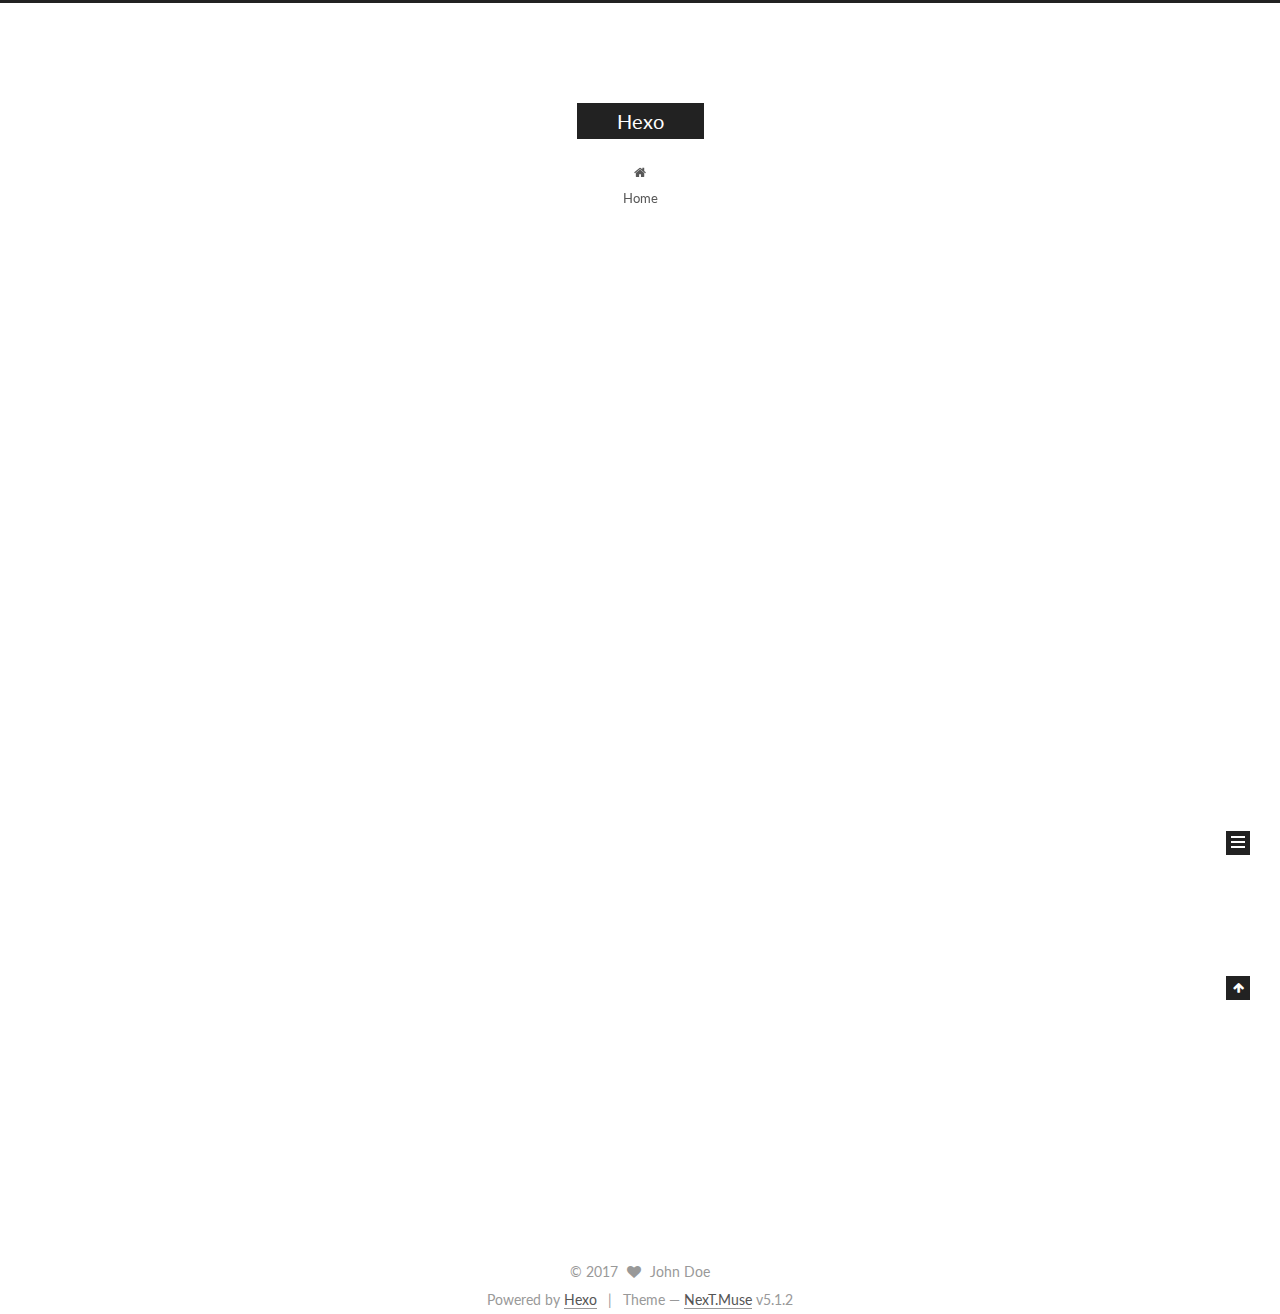
==== commit 738079de: "Site updated: 2017-08-21 10:52:37" ====
--- a/index.html
+++ b/index.html
@@ -197,7 +197,7 @@
             
               <i class="menu-item-icon fa fa-fw fa-home"></i> <br />
             
-            Startseite
+            Home
           </a>
         </li>
       
@@ -263,7 +263,7 @@
                 <i class="fa fa-calendar-o"></i>
               </span>
               
-                <span class="post-meta-item-text">Veröffentlicht am</span>
+                <span class="post-meta-item-text">Posted on</span>
               
               <time title="Post created" itemprop="dateCreated datePublished" datetime="2017-08-21T09:43:41+08:00">
                 2017-08-21
@@ -396,7 +396,7 @@
             <div class="site-state-item site-state-posts">
               <a href="/">
                 <span class="site-state-item-count">1</span>
-                <span class="site-state-item-name">Artikel</span>
+                <span class="site-state-item-name">posts</span>
               </a>
             </div>
           
@@ -451,7 +451,7 @@
 </div>
 
 
-  <div class="powered-by">Erstellt mit  <a class="theme-link" href="https://hexo.io">Hexo</a></div>
+  <div class="powered-by">Powered by <a class="theme-link" href="https://hexo.io">Hexo</a></div>
 
   <span class="post-meta-divider">|</span>
 
--- a/css/main.css
+++ b/css/main.css
@@ -1808,7 +1808,7 @@
   width: 4px;
   height: 4px;
   border-radius: 50%;
-  background: #73fffc;
+  background: #c6e9ba;
 }
 .links-of-blogroll {
   font-size: 13px;
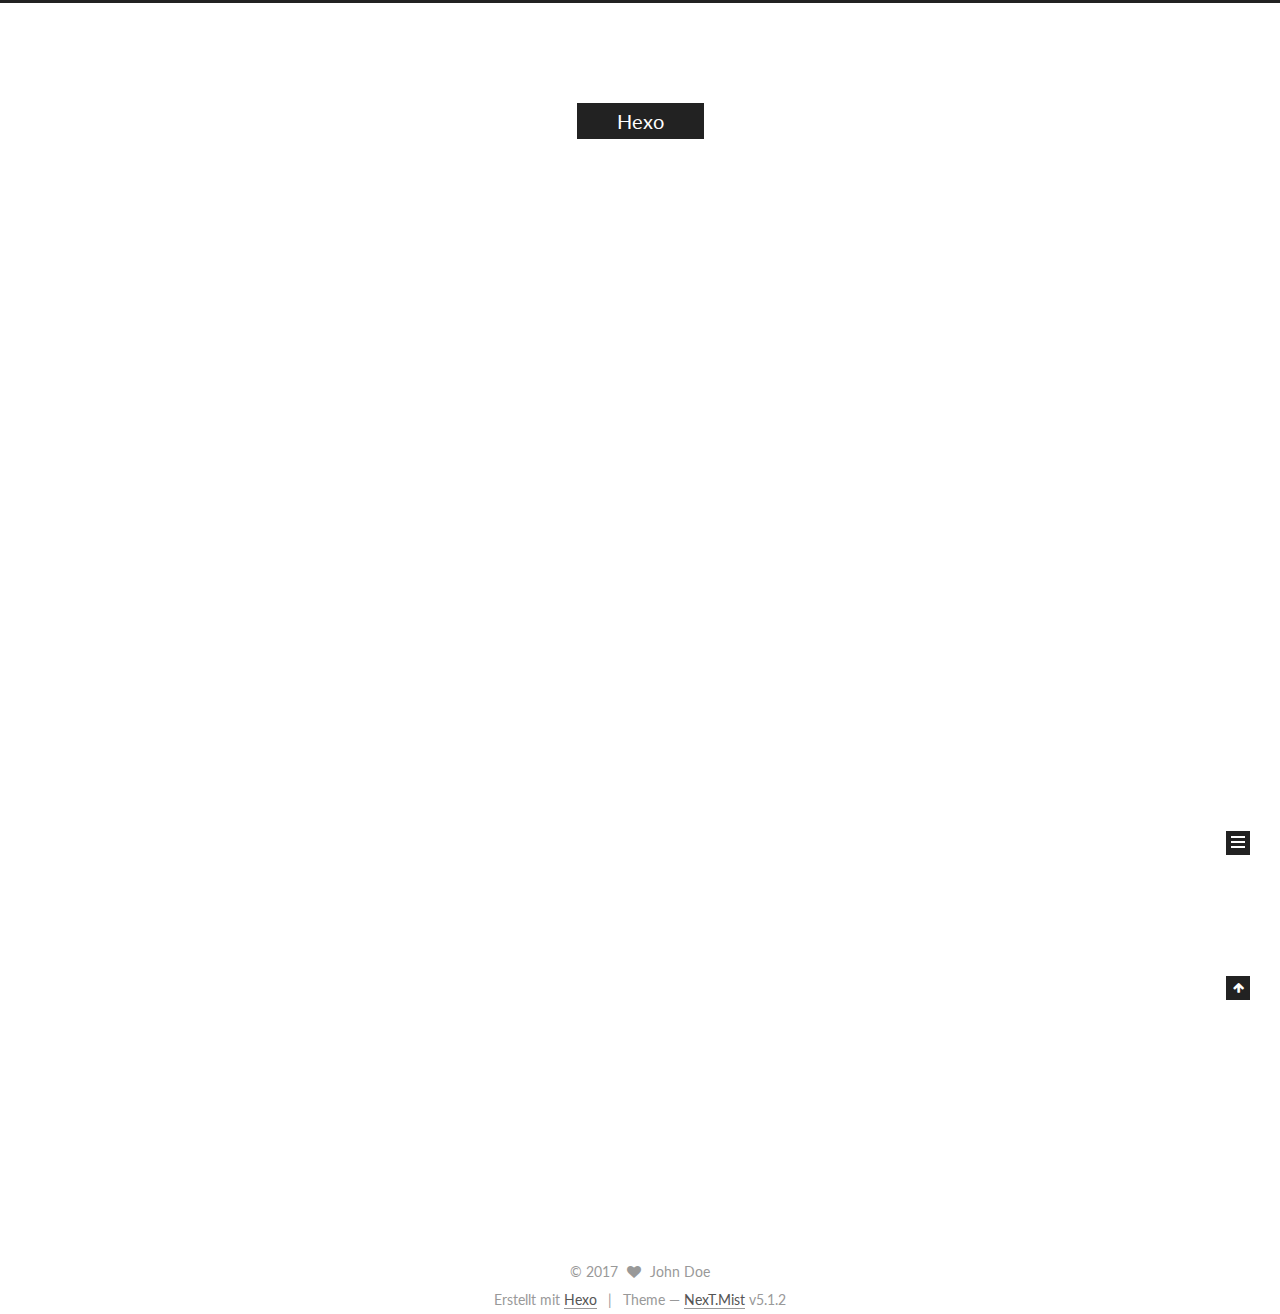
==== commit b57ba2ce: "Site updated: 2017-08-21 13:16:28" ====
--- a/index.html
+++ b/index.html
@@ -5,7 +5,7 @@
   
 
 
-<html class="theme-next muse use-motion" lang="">
+<html class="theme-next mist use-motion" lang="">
 <head>
   <meta charset="UTF-8"/>
 <meta http-equiv="X-UA-Compatible" content="IE=edge" />
@@ -107,7 +107,7 @@
   var NexT = window.NexT || {};
   var CONFIG = {
     root: '/',
-    scheme: 'Muse',
+    scheme: 'Mist',
     version: '5.1.2',
     sidebar: {"position":"left","display":"post","offset":12,"offset_float":12,"b2t":false,"scrollpercent":false,"onmobile":false},
     fancybox: true,
@@ -197,7 +197,37 @@
             
               <i class="menu-item-icon fa fa-fw fa-home"></i> <br />
             
-            Home
+            Startseite
+          </a>
+        </li>
+      
+        
+        <li class="menu-item menu-item-about">
+          <a href="/about/" rel="section">
+            
+              <i class="menu-item-icon fa fa-fw fa-user"></i> <br />
+            
+            Über
+          </a>
+        </li>
+      
+        
+        <li class="menu-item menu-item-archives">
+          <a href="/archives/" rel="section">
+            
+              <i class="menu-item-icon fa fa-fw fa-archive"></i> <br />
+            
+            Archiv
+          </a>
+        </li>
+      
+        
+        <li class="menu-item menu-item-tags">
+          <a href="/tags/" rel="section">
+            
+              <i class="menu-item-icon fa fa-fw fa-tags"></i> <br />
+            
+            Tags
           </a>
         </li>
       
@@ -263,7 +293,7 @@
                 <i class="fa fa-calendar-o"></i>
               </span>
               
-                <span class="post-meta-item-text">Posted on</span>
+                <span class="post-meta-item-text">Veröffentlicht am</span>
               
               <time title="Post created" itemprop="dateCreated datePublished" datetime="2017-08-21T09:43:41+08:00">
                 2017-08-21
@@ -394,9 +424,9 @@
 
           
             <div class="site-state-item site-state-posts">
-              <a href="/">
+              <a href="/archives/">
                 <span class="site-state-item-count">1</span>
-                <span class="site-state-item-name">posts</span>
+                <span class="site-state-item-name">Artikel</span>
               </a>
             </div>
           
@@ -451,11 +481,11 @@
 </div>
 
 
-  <div class="powered-by">Powered by <a class="theme-link" href="https://hexo.io">Hexo</a></div>
+  <div class="powered-by">Erstellt mit  <a class="theme-link" href="https://hexo.io">Hexo</a></div>
 
   <span class="post-meta-divider">|</span>
 
-  <div class="theme-info">Theme &mdash; <a class="theme-link" href="https://github.com/iissnan/hexo-theme-next">NexT.Muse</a> v5.1.2</div>
+  <div class="theme-info">Theme &mdash; <a class="theme-link" href="https://github.com/iissnan/hexo-theme-next">NexT.Mist</a> v5.1.2</div>
 
 
         
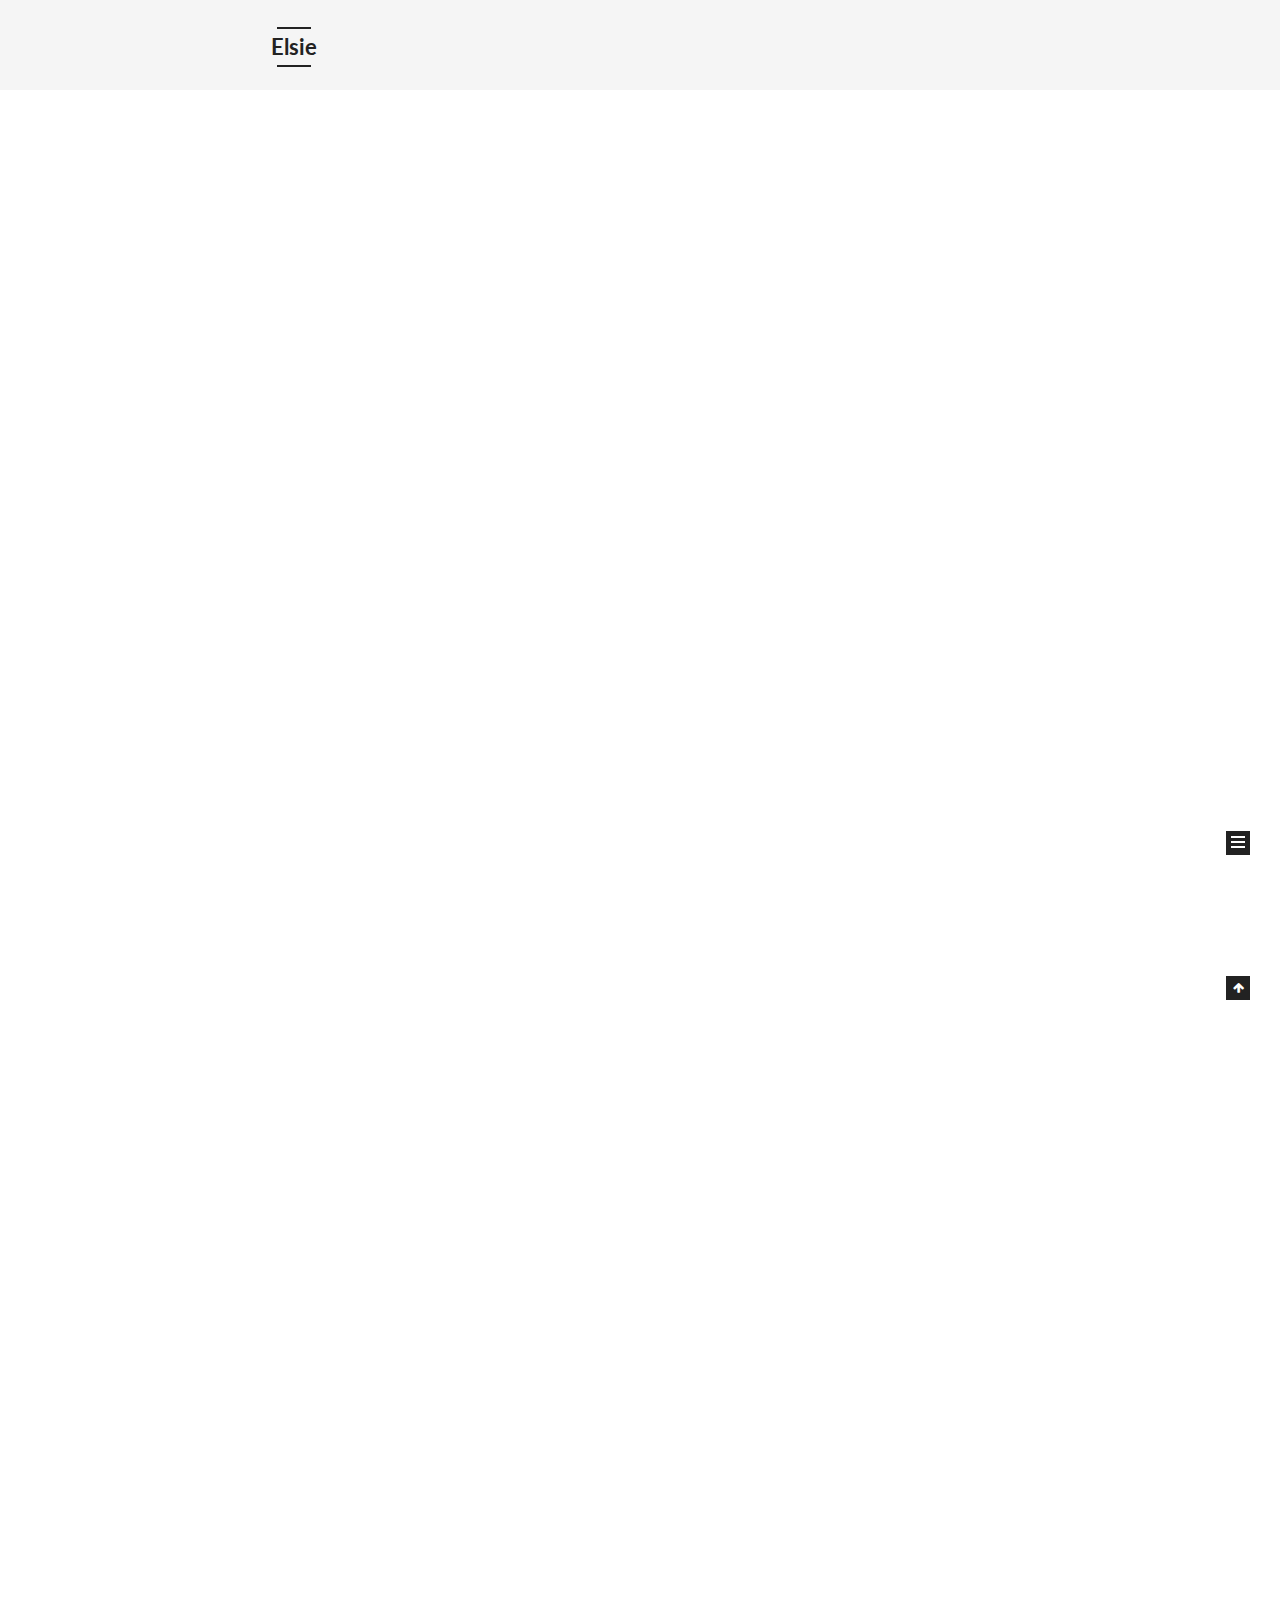
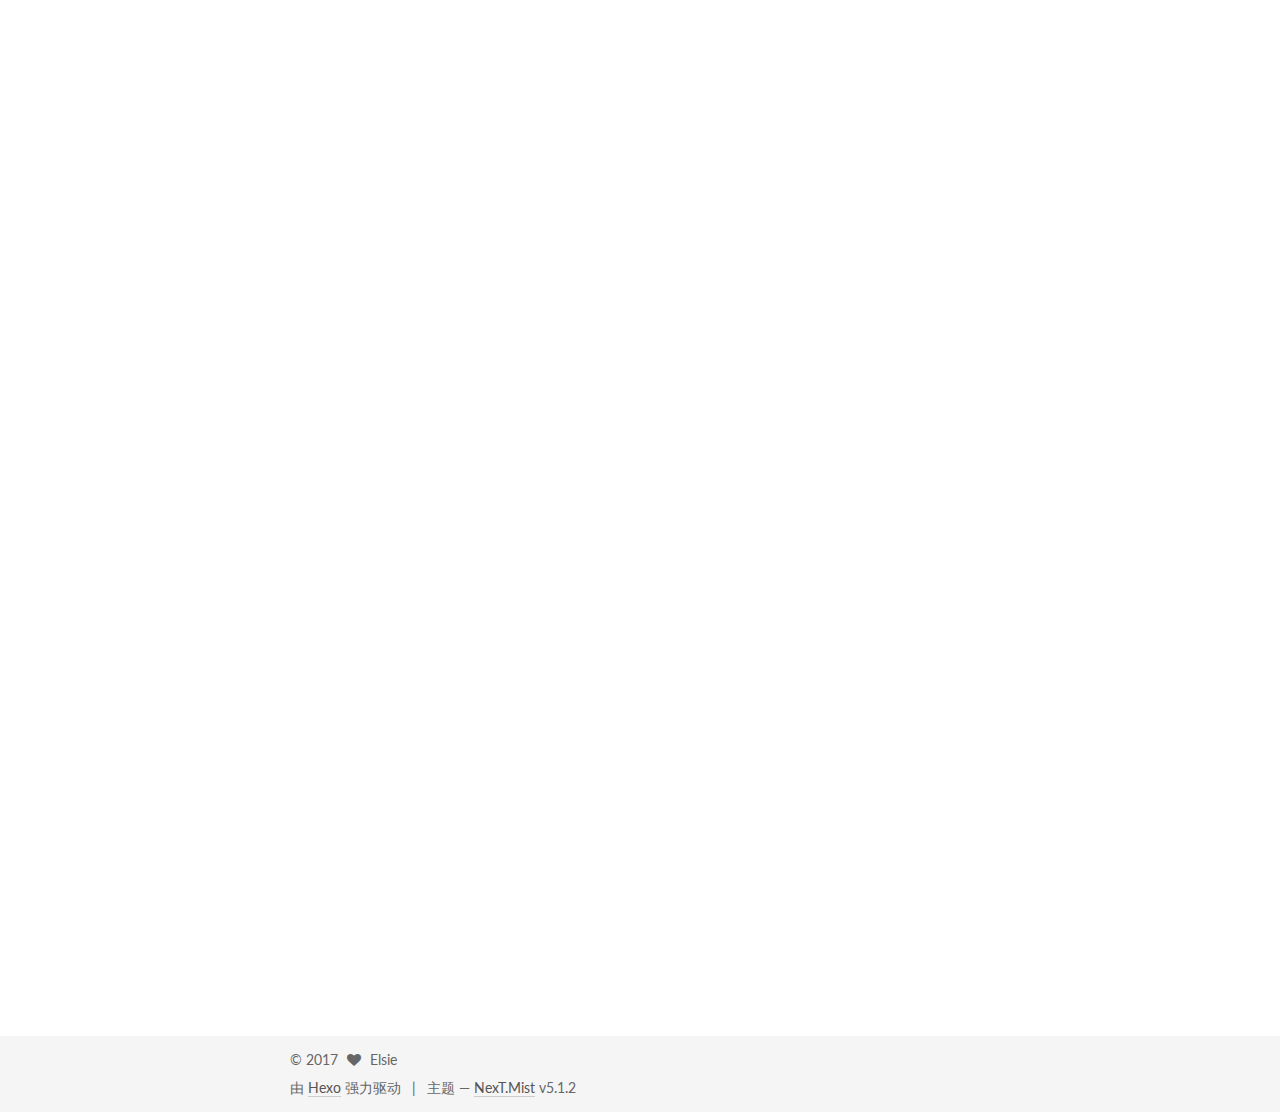
==== commit 9daa50c3: "Site updated: 2017-08-21 14:19:02" ====
--- a/index.html
+++ b/index.html
@@ -5,7 +5,7 @@
   
 
 
-<html class="theme-next mist use-motion" lang="">
+<html class="theme-next mist use-motion" lang="zh-Hans">
 <head>
   <meta charset="UTF-8"/>
 <meta http-equiv="X-UA-Compatible" content="IE=edge" />
@@ -95,11 +95,12 @@
 
 
 <meta property="og:type" content="website">
-<meta property="og:title" content="Hexo">
+<meta property="og:title" content="Elsie">
 <meta property="og:url" content="http://yoursite.com/index.html">
-<meta property="og:site_name" content="Hexo">
+<meta property="og:site_name" content="Elsie">
+<meta property="og:locale" content="zh-Hans">
 <meta name="twitter:card" content="summary">
-<meta name="twitter:title" content="Hexo">
+<meta name="twitter:title" content="Elsie">
 
 
 
@@ -115,7 +116,7 @@
     motion: true,
     duoshuo: {
       userId: '0',
-      author: 'Author'
+      author: '博主'
     },
     algolia: {
       applicationID: '',
@@ -135,7 +136,7 @@
 
 
 
-  <title>Hexo</title>
+  <title>Elsie</title>
   
 
 
@@ -147,7 +148,7 @@
 
 </head>
 
-<body itemscope itemtype="http://schema.org/WebPage" lang="">
+<body itemscope itemtype="http://schema.org/WebPage" lang="zh-Hans">
 
   
   
@@ -167,7 +168,7 @@
     <div class="custom-logo-site-title">
       <a href="/"  class="brand" rel="start">
         <span class="logo-line-before"><i></i></span>
-        <span class="site-title">Hexo</span>
+        <span class="site-title">Elsie</span>
         <span class="logo-line-after"><i></i></span>
       </a>
     </div>
@@ -197,37 +198,37 @@
             
               <i class="menu-item-icon fa fa-fw fa-home"></i> <br />
             
-            Startseite
+            首页
           </a>
         </li>
       
         
+        <li class="menu-item menu-item-archives">
+          <a href="/archives/" rel="section">
+            
+              <i class="menu-item-icon fa fa-fw fa-archive"></i> <br />
+            
+            归档
+          </a>
+        </li>
+      
+        
+        <li class="menu-item menu-item-tags">
+          <a href="/tags/" rel="section">
+            
+              <i class="menu-item-icon fa fa-fw fa-tags"></i> <br />
+            
+            标签
+          </a>
+        </li>
+      
+        
         <li class="menu-item menu-item-about">
           <a href="/about/" rel="section">
             
               <i class="menu-item-icon fa fa-fw fa-user"></i> <br />
             
-            Über
-          </a>
-        </li>
-      
-        
-        <li class="menu-item menu-item-archives">
-          <a href="/archives/" rel="section">
-            
-              <i class="menu-item-icon fa fa-fw fa-archive"></i> <br />
-            
-            Archiv
-          </a>
-        </li>
-      
-        
-        <li class="menu-item menu-item-tags">
-          <a href="/tags/" rel="section">
-            
-              <i class="menu-item-icon fa fa-fw fa-tags"></i> <br />
-            
-            Tags
+            关于
           </a>
         </li>
       
@@ -264,16 +265,16 @@
   
   
   <div class="post-block">
-    <link itemprop="mainEntityOfPage" href="http://yoursite.com/2017/08/21/hello-world/">
+    <link itemprop="mainEntityOfPage" href="http://yoursite.com/2017/08/21/javascript-作用域/">
 
     <span hidden itemprop="author" itemscope itemtype="http://schema.org/Person">
-      <meta itemprop="name" content="John Doe">
+      <meta itemprop="name" content="Elsie">
       <meta itemprop="description" content="">
       <meta itemprop="image" content="/images/avatar.gif">
     </span>
 
     <span hidden itemprop="publisher" itemscope itemtype="http://schema.org/Organization">
-      <meta itemprop="name" content="Hexo">
+      <meta itemprop="name" content="Elsie">
     </span>
 
     
@@ -283,7 +284,7 @@
         
           <h1 class="post-title" itemprop="name headline">
                 
-                <a class="post-title-link" href="/2017/08/21/hello-world/" itemprop="url">Hello World</a></h1>
+                <a class="post-title-link" href="/2017/08/21/javascript-作用域/" itemprop="url">javascript 函数作用域</a></h1>
         
 
         <div class="post-meta">
@@ -293,9 +294,9 @@
                 <i class="fa fa-calendar-o"></i>
               </span>
               
-                <span class="post-meta-item-text">Veröffentlicht am</span>
+                <span class="post-meta-item-text">发表于</span>
               
-              <time title="Post created" itemprop="dateCreated datePublished" datetime="2017-08-21T09:43:41+08:00">
+              <time title="创建于" itemprop="dateCreated datePublished" datetime="2017-08-21T13:14:21+08:00">
                 2017-08-21
               </time>
             
@@ -335,15 +336,31 @@
       
         
           
-            <p>Welcome to <a href="https://hexo.io/" target="_blank" rel="external">Hexo</a>! This is your very first post. Check <a href="https://hexo.io/docs/" target="_blank" rel="external">documentation</a> for more info. If you get any problems when using Hexo, you can find the answer in <a href="https://hexo.io/docs/troubleshooting.html" target="_blank" rel="external">troubleshooting</a> or you can ask me on <a href="https://github.com/hexojs/hexo/issues" target="_blank" rel="external">GitHub</a>.</p>
-<h2 id="Quick-Start"><a href="#Quick-Start" class="headerlink" title="Quick Start"></a>Quick Start</h2><h3 id="Create-a-new-post"><a href="#Create-a-new-post" class="headerlink" title="Create a new post"></a>Create a new post</h3><figure class="highlight bash"><table><tr><td class="gutter"><pre><div class="line">1</div></pre></td><td class="code"><pre><div class="line">$ hexo new <span class="string">"My New Post"</span></div></pre></td></tr></table></figure>
-<p>More info: <a href="https://hexo.io/docs/writing.html" target="_blank" rel="external">Writing</a></p>
-<h3 id="Run-server"><a href="#Run-server" class="headerlink" title="Run server"></a>Run server</h3><figure class="highlight bash"><table><tr><td class="gutter"><pre><div class="line">1</div></pre></td><td class="code"><pre><div class="line">$ hexo server</div></pre></td></tr></table></figure>
-<p>More info: <a href="https://hexo.io/docs/server.html" target="_blank" rel="external">Server</a></p>
-<h3 id="Generate-static-files"><a href="#Generate-static-files" class="headerlink" title="Generate static files"></a>Generate static files</h3><figure class="highlight bash"><table><tr><td class="gutter"><pre><div class="line">1</div></pre></td><td class="code"><pre><div class="line">$ hexo generate</div></pre></td></tr></table></figure>
-<p>More info: <a href="https://hexo.io/docs/generating.html" target="_blank" rel="external">Generating</a></p>
-<h3 id="Deploy-to-remote-sites"><a href="#Deploy-to-remote-sites" class="headerlink" title="Deploy to remote sites"></a>Deploy to remote sites</h3><figure class="highlight bash"><table><tr><td class="gutter"><pre><div class="line">1</div></pre></td><td class="code"><pre><div class="line">$ hexo deploy</div></pre></td></tr></table></figure>
-<p>More info: <a href="https://hexo.io/docs/deployment.html" target="_blank" rel="external">Deployment</a></p>
+            <p>作用域是指程序源代码中定义变量的区域。</p>
+<p>作用域规定了如何查找变量，也就是确定当前执行代码对变量的访问权限。</p>
+<p>JavaScript 采用词法作用域(lexical scoping)，也就是静态作用域。</p>
+<h3 id="静态作用域与动态作用域"><a href="#静态作用域与动态作用域" class="headerlink" title="静态作用域与动态作用域"></a>静态作用域与动态作用域</h3><p>因为 JavaScript 采用的是词法作用域，函数的作用域在函数定义的时候就决定了。</p>
+<p>而与词法作用域相对的是动态作用域，函数的作用域是在函数调用的时候才决定的。</p>
+<p>让我们认真看个例子就能明白之间的区别：</p>
+<figure class="highlight javascript"><table><tr><td class="gutter"><pre><div class="line">1</div><div class="line">2</div><div class="line">3</div><div class="line">4</div><div class="line">5</div><div class="line">6</div><div class="line">7</div><div class="line">8</div><div class="line">9</div><div class="line">10</div><div class="line">11</div><div class="line">12</div><div class="line">13</div><div class="line">14</div></pre></td><td class="code"><pre><div class="line"><span class="keyword">var</span> value = <span class="number">1</span>;</div><div class="line"></div><div class="line"><span class="function"><span class="keyword">function</span> <span class="title">foo</span>(<span class="params"></span>) </span>&#123;</div><div class="line">    <span class="built_in">console</span>.log(value);</div><div class="line">&#125;</div><div class="line"></div><div class="line"><span class="function"><span class="keyword">function</span> <span class="title">bar</span>(<span class="params"></span>) </span>&#123;</div><div class="line">    <span class="keyword">var</span> value = <span class="number">2</span>;</div><div class="line">    foo();</div><div class="line">&#125;</div><div class="line"></div><div class="line">bar();</div><div class="line"></div><div class="line"><span class="comment">// 结果是 ???</span></div></pre></td></tr></table></figure>
+<p>假设JavaScript采用静态作用域，让我们分析下执行过程：</p>
+<p>执行 foo 函数，先从 foo 函数内部查找是否有局部变量 value，如果没有，就根据书写的位置，查找上面一层的代码，也就是 value 等于 1，所以结果会打印 1。</p>
+<p>假设JavaScript采用动态作用域，让我们分析下执行过程：</p>
+<p>执行 foo 函数，依然是从 foo 函数内部查找是否有局部变量 value。如果没有，就从调用函数的作用域，也就是 bar 函数内部查找 value 变量，所以结果会打印 2。</p>
+<p>前面我们已经说了，JavaScript采用的是静态作用域，所以这个例子的结果是 1。</p>
+<h3 id="动态作用域"><a href="#动态作用域" class="headerlink" title="动态作用域"></a>动态作用域</h3><p>也许你会好奇什么语言是动态作用域？</p>
+<p>bash 就是动态作用域，不信的话，把下面的脚本存成例如 scope.bash，然后进入相应的目录，用命令行执行 bash ./scope.bash，看看打印的值是多少。</p>
+<figure class="highlight javascript"><table><tr><td class="gutter"><pre><div class="line">1</div><div class="line">2</div><div class="line">3</div><div class="line">4</div><div class="line">5</div><div class="line">6</div><div class="line">7</div><div class="line">8</div><div class="line">9</div></pre></td><td class="code"><pre><div class="line">value=<span class="number">1</span></div><div class="line"><span class="function"><span class="keyword">function</span> <span class="title">foo</span> (<span class="params"></span>) </span>&#123;</div><div class="line">    echo $value;</div><div class="line">&#125;</div><div class="line"><span class="function"><span class="keyword">function</span> <span class="title">bar</span> (<span class="params"></span>) </span>&#123;</div><div class="line">    local value=<span class="number">2</span>;</div><div class="line">    foo;</div><div class="line">&#125;</div><div class="line">bar</div></pre></td></tr></table></figure>
+<p>这个文件也可以在github博客仓库中找到。</p>
+<p>思考题</p>
+<p>最后，让我们看一个《JavaScript权威指南》中的例子：</p>
+<figure class="highlight javascript"><table><tr><td class="gutter"><pre><div class="line">1</div><div class="line">2</div><div class="line">3</div><div class="line">4</div><div class="line">5</div><div class="line">6</div><div class="line">7</div><div class="line">8</div><div class="line">9</div><div class="line">10</div><div class="line">11</div><div class="line">12</div><div class="line">13</div><div class="line">14</div><div class="line">15</div><div class="line">16</div><div class="line">17</div><div class="line">18</div></pre></td><td class="code"><pre><div class="line"><span class="keyword">var</span> scope = <span class="string">"global scope"</span>;</div><div class="line"><span class="function"><span class="keyword">function</span> <span class="title">checkscope</span>(<span class="params"></span>)</span>&#123;</div><div class="line">    <span class="keyword">var</span> scope = <span class="string">"local scope"</span>;</div><div class="line">    <span class="function"><span class="keyword">function</span> <span class="title">f</span>(<span class="params"></span>)</span>&#123;</div><div class="line">        <span class="keyword">return</span> scope;</div><div class="line">    &#125;</div><div class="line">    <span class="keyword">return</span> f();</div><div class="line">&#125;</div><div class="line">checkscope();</div><div class="line"><span class="keyword">var</span> scope = <span class="string">"global scope"</span>;</div><div class="line"><span class="function"><span class="keyword">function</span> <span class="title">checkscope</span>(<span class="params"></span>)</span>&#123;</div><div class="line">    <span class="keyword">var</span> scope = <span class="string">"local scope"</span>;</div><div class="line">    <span class="function"><span class="keyword">function</span> <span class="title">f</span>(<span class="params"></span>)</span>&#123;</div><div class="line">        <span class="keyword">return</span> scope;</div><div class="line">    &#125;</div><div class="line">    <span class="keyword">return</span> f;</div><div class="line">&#125;</div><div class="line">checkscope()();</div></pre></td></tr></table></figure>
+<p>猜猜两段代码各自的执行结果是多少？</p>
+<p>这里直接告诉大家结果，两段代码都会打印：local scope。</p>
+<p>原因也很简单，因为JavaScript采用的是词法作用域，函数的作用域基于函数创建的位置。</p>
+<p>而引用《JavaScript权威指南》的回答就是：</p>
+<p>JavaScript 函数的执行用到了作用域链，这个作用域链是在函数定义的时候创建的。嵌套的函数 f() 定义在这个作用域链里，其中的变量 scope 一定是局部变量，不管何时何地执行函数 f()，这种绑定在执行 f() 时依然有效。</p>
+<p>转载自<a href="https://github.com/mqyqingfeng/Blog/issues/3" target="_blank" rel="external">https://github.com/mqyqingfeng/Blog/issues/3</a></p>
 
           
         
@@ -414,8 +431,8 @@
         <div class="site-author motion-element" itemprop="author" itemscope itemtype="http://schema.org/Person">
           <img class="site-author-image" itemprop="image"
                src="/images/avatar.gif"
-               alt="John Doe" />
-          <p class="site-author-name" itemprop="name">John Doe</p>
+               alt="Elsie" />
+          <p class="site-author-name" itemprop="name">Elsie</p>
            
               <p class="site-description motion-element" itemprop="description"></p>
           
@@ -426,13 +443,22 @@
             <div class="site-state-item site-state-posts">
               <a href="/archives/">
                 <span class="site-state-item-count">1</span>
-                <span class="site-state-item-name">Artikel</span>
+                <span class="site-state-item-name">日志</span>
               </a>
             </div>
           
 
           
 
+          
+            
+            
+            <div class="site-state-item site-state-tags">
+              <a href="/tags/index.html">
+                <span class="site-state-item-count">1</span>
+                <span class="site-state-item-name">标签</span>
+              </a>
+            </div>
           
 
         </nav>
@@ -475,17 +501,17 @@
   <span class="with-love">
     <i class="fa fa-heart"></i>
   </span>
-  <span class="author" itemprop="copyrightHolder">John Doe</span>
+  <span class="author" itemprop="copyrightHolder">Elsie</span>
 
   
 </div>
 
 
-  <div class="powered-by">Erstellt mit  <a class="theme-link" href="https://hexo.io">Hexo</a></div>
+  <div class="powered-by">由 <a class="theme-link" href="https://hexo.io">Hexo</a> 强力驱动</div>
 
   <span class="post-meta-divider">|</span>
 
-  <div class="theme-info">Theme &mdash; <a class="theme-link" href="https://github.com/iissnan/hexo-theme-next">NexT.Mist</a> v5.1.2</div>
+  <div class="theme-info">主题 &mdash; <a class="theme-link" href="https://github.com/iissnan/hexo-theme-next">NexT.Mist</a> v5.1.2</div>
 
 
         
--- a/css/main.css
+++ b/css/main.css
@@ -226,51 +226,51 @@
   margin: 20px 0 15px;
 }
 h1 {
+  font-size: 24px;
+}
+@media (max-width: 767px) {
+  h1 {
+    font-size: 20px;
+  }
+}
+h2 {
   font-size: 22px;
 }
 @media (max-width: 767px) {
-  h1 {
+  h2 {
     font-size: 18px;
   }
 }
-h2 {
+h3 {
   font-size: 20px;
 }
 @media (max-width: 767px) {
-  h2 {
+  h3 {
     font-size: 16px;
   }
 }
-h3 {
+h4 {
   font-size: 18px;
 }
 @media (max-width: 767px) {
-  h3 {
+  h4 {
     font-size: 14px;
   }
 }
-h4 {
+h5 {
   font-size: 16px;
 }
 @media (max-width: 767px) {
-  h4 {
+  h5 {
     font-size: 12px;
   }
 }
-h5 {
+h6 {
   font-size: 14px;
 }
 @media (max-width: 767px) {
-  h5 {
+  h6 {
     font-size: 10px;
-  }
-}
-h6 {
-  font-size: 12px;
-}
-@media (max-width: 767px) {
-  h6 {
-    font-size: 8px;
   }
 }
 p {
@@ -1084,7 +1084,7 @@
 }
 .site-meta {
   margin: 0;
-  text-align: center;
+  text-align: left;
 }
 @media (max-width: 767px) {
   .site-meta {
@@ -1095,12 +1095,12 @@
   position: relative;
   display: inline-block;
   padding: 0 40px;
-  color: #fff;
+  color: #222;
   background: #222;
   border-bottom: none;
 }
 .brand:hover {
-  color: #fff;
+  color: #222;
 }
 .logo {
   display: inline-block;
@@ -1320,7 +1320,7 @@
 .posts-collapse {
   position: relative;
   z-index: 1010;
-  margin-left: 55px;
+  margin-left: 0;
 }
 .posts-collapse::after {
   content: " ";
@@ -1526,9 +1526,9 @@
   margin-top: 50px;
 }
 .post-button .btn {
-  color: #fff;
+  color: #555;
   font-size: 14px;
-  background: #222;
+  background: transparent;
   border-radius: 0;
   line-height: 2;
   margin: 0 4px 8px 4px;
@@ -1808,7 +1808,7 @@
   width: 4px;
   height: 4px;
   border-radius: 50%;
-  background: #c6e9ba;
+  background: #a4ff6e;
 }
 .links-of-blogroll {
   font-size: 13px;
@@ -2573,78 +2573,319 @@
 .page-post-detail .comments {
   overflow: hidden;
 }
-@media (max-width: 767px) {
-  .header-inner,
-  .container .main-inner,
+h1,
+h2,
+h3,
+h4,
+h5,
+h6 {
+  margin: 20px 0 10px;
+}
+p {
+  margin: 0 0 25px 0;
+}
+a {
+  border-bottom-color: #ccc;
+}
+hr {
+  margin: 20px 0;
+  height: 2px;
+}
+.main-inner {
+  margin-top: 80px;
+}
+.header {
+  background: #f5f5f5;
+}
+.header-inner {
+  padding: 25px 0 20px;
+}
+.header-inner:before,
+.header-inner:after {
+  content: " ";
+  display: table;
+}
+.header-inner:after {
+  clear: both;
+}
+@media (max-width: 767px) {
+  .header-inner {
+    width: auto;
+    margin-bottom: 50px;
+    padding: 10px;
+  }
+}
+.site-meta {
+  float: left;
+  margin-left: -20px;
+  line-height: normal;
+}
+@media (max-width: 767px) {
+  .site-meta {
+    margin-left: 10px;
+  }
+}
+.site-meta .brand {
+  padding: 2px 1px;
+  background: none;
+}
+@media (max-width: 767px) {
+  .site-meta .brand {
+    display: block;
+  }
+}
+.site-meta .logo {
+  display: none;
+}
+.site-meta .site-title {
+  font-size: 22px;
+  font-weight: bolder;
+}
+@media (max-width: 767px) {
+  .site-meta .site-title {
+    line-height: 34px;
+  }
+}
+.logo-line-before,
+.logo-line-after {
+  display: block;
+  overflow: hidden;
+  margin: 0 auto;
+  width: 75%;
+}
+@media (max-width: 767px) {
+  .logo-line-before,
+  .logo-line-after {
+    display: none;
+  }
+}
+.logo-line-before i,
+.logo-line-after i {
+  position: relative;
+  display: block;
+  height: 2px;
+  background: #222;
+}
+@media (max-width: 767px) {
+  .logo-line-before i,
+  .logo-line-after i {
+    height: 3px;
+  }
+}
+.use-motion .logo-line-before i {
+  left: -100%;
+}
+.use-motion .logo-line-after i {
+  right: -100%;
+}
+.site-subtitle {
+  display: none;
+}
+.site-nav-toggle {
+  position: static;
+  float: right;
+}
+.menu {
+  float: right;
+  margin: 8px 0 0 0;
+}
+@media (max-width: 767px) {
+  .menu {
+    margin: 20px 0 0 0;
+    padding: 0;
+  }
+}
+.menu br {
+  display: none;
+}
+.menu .menu-item {
+  margin: 0;
+}
+@media (max-width: 767px) {
+  .menu .menu-item {
+    display: block;
+  }
+}
+.menu .menu-item a {
+  padding: 0 10px;
+  background: none;
+  border: none;
+  border-radius: 2px;
+  transition-property: background;
+}
+@media (max-width: 767px) {
+  .menu .menu-item a {
+    text-align: left;
+  }
+}
+.menu .menu-item a:hover {
+  background: #e1e1e1;
+}
+.menu a::before {
+  display: none;
+}
+@media (max-width: 767px) {
+  .menu a::before {
+    display: block;
+  }
+}
+@media (max-width: 767px) {
+  .menu {
+    float: none;
+  }
+}
+.site-search form {
+  display: none;
+}
+.posts-expand {
+  padding-top: 0;
+}
+.posts-expand .post-title,
+.posts-expand .post-meta {
+  text-align: left;
+}
+@media (max-width: 767px) {
+  .posts-expand .post-title,
+  .posts-expand .post-meta {
+    text-align: center;
+  }
+}
+.posts-expand .post-eof {
+  display: none;
+}
+.posts-expand .post {
+  margin-top: 120px;
+}
+.posts-expand .post:first-child {
+  margin-top: 0;
+}
+.posts-expand .post-meta {
+  margin-top: 5px;
+  margin-bottom: 20px;
+}
+.posts-expand .post-title {
+  position: relative;
+  font-size: 26px;
+  font-weight: 400;
+}
+@media (max-width: 767px) {
+  .posts-expand .post-title {
+    font-size: 20px;
+  }
+}
+@media (min-width: 1600px) {
+  .posts-expand .post-title {
+    font-size: 26px;
+  }
+}
+.posts-expand .post-title:hover:before {
+  background: #222;
+}
+.posts-expand .post-body img {
+  margin: 0;
+}
+.posts-expand .post-tags {
+  text-align: left;
+}
+.posts-expand .post-tags a {
+  padding: 1px 5px;
+  background: #f5f5f5;
+  border-bottom: none;
+}
+.posts-expand .post-tags a:hover {
+  background: #ccc;
+}
+.posts-expand .post-nav {
+  margin-top: 40px;
+}
+.post-button {
+  margin-top: 20px;
+  text-align: left;
+}
+.post-button a {
+  margin: 0 8px 8px 0 !important;
+  padding: 0;
+  font-size: 14px;
+  color: #666;
+  background: none;
+  border: none;
+  border-bottom: 2px solid #666;
+  transition-property: border;
+}
+@media (max-width: 767px) {
+  .post-button a {
+    font-size: 12px;
+  }
+}
+@media (min-width: 1600px) {
+  .post-button a {
+    font-size: 16px;
+  }
+}
+.post-button a:hover {
+  border-bottom-color: #222;
+}
+.links-of-blogroll-inline .links-of-blogroll-item {
+  display: inline-block;
+}
+.btn {
+  padding: 0 10px;
+  border-width: 2px;
+  border-radius: 0;
+}
+.headband {
+  display: none;
+}
+.site-search {
+  position: relative;
+  float: right;
+  margin-top: 5px;
+  padding-top: 3px;
+}
+@media (max-width: 767px) {
+  .site-search {
+    float: none;
+    padding: 0 10px;
+  }
+}
+@media (max-width: 767px) {
+  .container .main-inner {
+    width: auto;
+  }
+}
+.page-post-detail .post-title,
+.page-post-detail .post-meta {
+  text-align: center;
+}
+.page-post-detail .post-title:before {
+  display: none;
+}
+.page-post-detail .post-meta {
+  margin-bottom: 60px;
+}
+.pagination {
+  margin: 120px 0 0;
+  text-align: left;
+}
+@media (max-width: 767px) {
+  .pagination {
+    margin: 80px 10px 0;
+    text-align: center;
+  }
+}
+.footer {
+  margin-top: 80px;
+  padding: 10px 0;
+  background: #f5f5f5;
+  color: #666;
+}
+.footer-inner {
+  margin: 0 auto;
+  text-align: left;
+}
+@media (max-width: 767px) {
   .footer-inner {
     width: auto;
-  }
-}
-embed {
-  display: block;
-  margin: 0px auto 25px auto;
-}
-.custom-logo .site-meta-headline {
-  text-align: center;
-}
-.custom-logo .brand {
-  background: none;
-}
-.custom-logo .site-title {
-  margin: 10px auto 0;
-  font-size: 24px;
-  color: #222;
-}
-.custom-logo .site-title a {
-  border: none;
-}
-.custom-logo-image {
-  margin: 0 auto;
-  padding: 5px;
-  max-width: 150px;
-  background: #fff;
-}
-@media (max-width: 767px) {
-  .site-nav {
-    position: absolute;
-    left: 0;
-    top: 52px;
-    margin: 0;
-    width: 100%;
-    padding: 0;
-    background: #fff;
-    border-bottom: 1px solid #ddd;
-    z-index: 1;
-  }
-}
-@media (max-width: 767px) {
-  .menu {
-    text-align: left;
-  }
-}
-@media (max-width: 767px) {
-  .menu .menu-item {
-    display: block;
-    margin: 0 10px;
-    vertical-align: top;
-  }
-}
-@media (max-width: 767px) {
-  .menu .menu-item br {
-    display: none;
-  }
-}
-@media (max-width: 767px) {
-  .menu .menu-item a {
-    padding: 5px 10px;
-  }
-}
-.menu .menu-item .fa {
-  margin-right: 0;
-}
-.site-search form {
-  display: none;
-}
-.links-of-blogroll-inline .links-of-blogroll-item {
-  display: inline-block;
-}
+    text-align: center;
+  }
+}
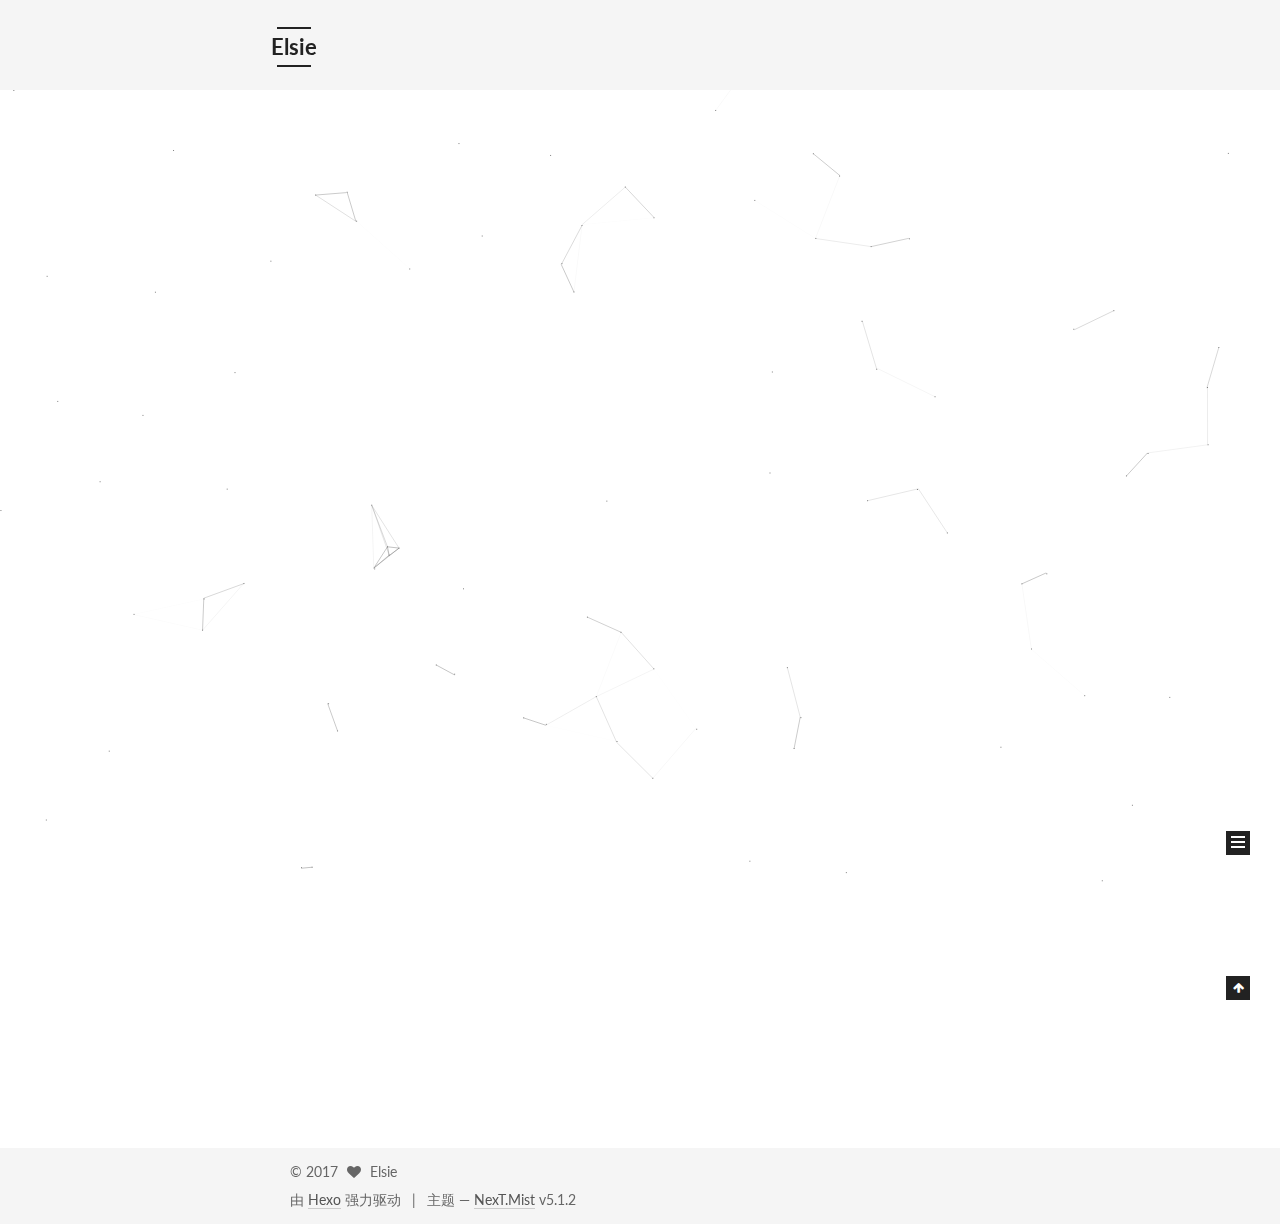
==== commit f23fa2ca: "Site updated: 2017-08-23 11:05:19" ====
--- a/index.html
+++ b/index.html
@@ -265,12 +265,147 @@
   
   
   <div class="post-block">
-    <link itemprop="mainEntityOfPage" href="http://yoursite.com/2017/08/21/javascript-作用域/">
+    <link itemprop="mainEntityOfPage" href="http://yoursite.com/2017/08/23/浏览器渲染机制-1/">
 
     <span hidden itemprop="author" itemscope itemtype="http://schema.org/Person">
       <meta itemprop="name" content="Elsie">
       <meta itemprop="description" content="">
-      <meta itemprop="image" content="/images/avatar.gif">
+      <meta itemprop="image" content="/images/avatar.jpg">
+    </span>
+
+    <span hidden itemprop="publisher" itemscope itemtype="http://schema.org/Organization">
+      <meta itemprop="name" content="Elsie">
+    </span>
+
+    
+      <header class="post-header">
+
+        
+        
+          <h1 class="post-title" itemprop="name headline">
+                
+                <a class="post-title-link" href="/2017/08/23/浏览器渲染机制-1/" itemprop="url">浏览器渲染机制</a></h1>
+        
+
+        <div class="post-meta">
+          <span class="post-time">
+            
+              <span class="post-meta-item-icon">
+                <i class="fa fa-calendar-o"></i>
+              </span>
+              
+                <span class="post-meta-item-text">发表于</span>
+              
+              <time title="创建于" itemprop="dateCreated datePublished" datetime="2017-08-23T10:05:37+08:00">
+                2017-08-23
+              </time>
+            
+
+            
+
+            
+          </span>
+
+          
+
+          
+            
+          
+
+          
+          
+
+          
+
+          
+
+          
+
+        </div>
+      </header>
+    
+
+    
+    
+    
+    <div class="post-body" itemprop="articleBody">
+
+      
+      
+
+      
+        
+          
+          浏览器加载和渲染html的顺序
+IE下载的顺序是从上到下，渲染的顺序也是从上到下，下载和渲染是同时进行
+在渲染到页面的某一部分时，其上面的所有部分都已经下载完成（并不是说所有相关联的元素都已经下载完）
+如果遇到语义解释性的标签嵌入文件（js脚本，css样式），那么此时IE的下载过程会启用单独连接进行下载
+并且在下载后进行解析，解析过程中，停止页面所有往下元素的下载，阻塞加载
+样式表在下载完成后，将和以前下载的所有样式表一起进行解析，解析完成后，将对此前所有元素（含以前已经渲染的）重新进行渲染
+JS、CSS中如有重定义，后定义函数将覆盖前定义函数
+
+JS的加载
+浏览器对于Javascript的运行有两大特性：1）载入后马上执行，2）执行时会阻塞页面后续的内容（包括页面的渲染、其他资源的下载）。于是，如果有多个js文件被引入，那么对于浏览器来说，这些js文件被串行的载入，并依次执行。因为JavaScript可能会操作HMTL文档的DOM树，所以，浏览器一般都不会像并行下载css文件那样并行下载js文件，因此这是js文件的特殊性造成的。所以，如果你的JavaScript想操作后面的DOM元素
+          ...
+          <!--noindex-->
+          <div class="post-button text-center">
+            <a class="btn" href="/2017/08/23/浏览器渲染机制-1/#more" rel="contents">
+              阅读全文 &raquo;
+            </a>
+          </div>
+          <!--/noindex-->
+        
+      
+    </div>
+    
+    
+    
+
+    
+
+    
+
+    
+
+    <footer class="post-footer">
+      
+
+      
+
+      
+
+      
+      
+        <div class="post-eof"></div>
+      
+    </footer>
+  </div>
+  
+  
+  
+  </article>
+
+
+    
+      
+
+  
+
+  
+  
+  
+
+  <article class="post post-type-normal" itemscope itemtype="http://schema.org/Article">
+  
+  
+  
+  <div class="post-block">
+    <link itemprop="mainEntityOfPage" href="http://yoursite.com/2017/08/21/javascript-作用域/">
+
+    <span hidden itemprop="author" itemscope itemtype="http://schema.org/Person">
+      <meta itemprop="name" content="Elsie">
+      <meta itemprop="description" content="">
+      <meta itemprop="image" content="/images/avatar.jpg">
     </span>
 
     <span hidden itemprop="publisher" itemscope itemtype="http://schema.org/Organization">
@@ -336,33 +471,24 @@
       
         
           
-            <p>作用域是指程序源代码中定义变量的区域。</p>
-<p>作用域规定了如何查找变量，也就是确定当前执行代码对变量的访问权限。</p>
-<p>JavaScript 采用词法作用域(lexical scoping)，也就是静态作用域。</p>
-<h3 id="静态作用域与动态作用域"><a href="#静态作用域与动态作用域" class="headerlink" title="静态作用域与动态作用域"></a>静态作用域与动态作用域</h3><p>因为 JavaScript 采用的是词法作用域，函数的作用域在函数定义的时候就决定了。</p>
-<p>而与词法作用域相对的是动态作用域，函数的作用域是在函数调用的时候才决定的。</p>
-<p>让我们认真看个例子就能明白之间的区别：</p>
-<figure class="highlight javascript"><table><tr><td class="gutter"><pre><div class="line">1</div><div class="line">2</div><div class="line">3</div><div class="line">4</div><div class="line">5</div><div class="line">6</div><div class="line">7</div><div class="line">8</div><div class="line">9</div><div class="line">10</div><div class="line">11</div><div class="line">12</div><div class="line">13</div><div class="line">14</div></pre></td><td class="code"><pre><div class="line"><span class="keyword">var</span> value = <span class="number">1</span>;</div><div class="line"></div><div class="line"><span class="function"><span class="keyword">function</span> <span class="title">foo</span>(<span class="params"></span>) </span>&#123;</div><div class="line">    <span class="built_in">console</span>.log(value);</div><div class="line">&#125;</div><div class="line"></div><div class="line"><span class="function"><span class="keyword">function</span> <span class="title">bar</span>(<span class="params"></span>) </span>&#123;</div><div class="line">    <span class="keyword">var</span> value = <span class="number">2</span>;</div><div class="line">    foo();</div><div class="line">&#125;</div><div class="line"></div><div class="line">bar();</div><div class="line"></div><div class="line"><span class="comment">// 结果是 ???</span></div></pre></td></tr></table></figure>
-<p>假设JavaScript采用静态作用域，让我们分析下执行过程：</p>
-<p>执行 foo 函数，先从 foo 函数内部查找是否有局部变量 value，如果没有，就根据书写的位置，查找上面一层的代码，也就是 value 等于 1，所以结果会打印 1。</p>
-<p>假设JavaScript采用动态作用域，让我们分析下执行过程：</p>
-<p>执行 foo 函数，依然是从 foo 函数内部查找是否有局部变量 value。如果没有，就从调用函数的作用域，也就是 bar 函数内部查找 value 变量，所以结果会打印 2。</p>
-<p>前面我们已经说了，JavaScript采用的是静态作用域，所以这个例子的结果是 1。</p>
-<h3 id="动态作用域"><a href="#动态作用域" class="headerlink" title="动态作用域"></a>动态作用域</h3><p>也许你会好奇什么语言是动态作用域？</p>
-<p>bash 就是动态作用域，不信的话，把下面的脚本存成例如 scope.bash，然后进入相应的目录，用命令行执行 bash ./scope.bash，看看打印的值是多少。</p>
-<figure class="highlight javascript"><table><tr><td class="gutter"><pre><div class="line">1</div><div class="line">2</div><div class="line">3</div><div class="line">4</div><div class="line">5</div><div class="line">6</div><div class="line">7</div><div class="line">8</div><div class="line">9</div></pre></td><td class="code"><pre><div class="line">value=<span class="number">1</span></div><div class="line"><span class="function"><span class="keyword">function</span> <span class="title">foo</span> (<span class="params"></span>) </span>&#123;</div><div class="line">    echo $value;</div><div class="line">&#125;</div><div class="line"><span class="function"><span class="keyword">function</span> <span class="title">bar</span> (<span class="params"></span>) </span>&#123;</div><div class="line">    local value=<span class="number">2</span>;</div><div class="line">    foo;</div><div class="line">&#125;</div><div class="line">bar</div></pre></td></tr></table></figure>
-<p>这个文件也可以在github博客仓库中找到。</p>
-<p>思考题</p>
-<p>最后，让我们看一个《JavaScript权威指南》中的例子：</p>
-<figure class="highlight javascript"><table><tr><td class="gutter"><pre><div class="line">1</div><div class="line">2</div><div class="line">3</div><div class="line">4</div><div class="line">5</div><div class="line">6</div><div class="line">7</div><div class="line">8</div><div class="line">9</div><div class="line">10</div><div class="line">11</div><div class="line">12</div><div class="line">13</div><div class="line">14</div><div class="line">15</div><div class="line">16</div><div class="line">17</div><div class="line">18</div></pre></td><td class="code"><pre><div class="line"><span class="keyword">var</span> scope = <span class="string">"global scope"</span>;</div><div class="line"><span class="function"><span class="keyword">function</span> <span class="title">checkscope</span>(<span class="params"></span>)</span>&#123;</div><div class="line">    <span class="keyword">var</span> scope = <span class="string">"local scope"</span>;</div><div class="line">    <span class="function"><span class="keyword">function</span> <span class="title">f</span>(<span class="params"></span>)</span>&#123;</div><div class="line">        <span class="keyword">return</span> scope;</div><div class="line">    &#125;</div><div class="line">    <span class="keyword">return</span> f();</div><div class="line">&#125;</div><div class="line">checkscope();</div><div class="line"><span class="keyword">var</span> scope = <span class="string">"global scope"</span>;</div><div class="line"><span class="function"><span class="keyword">function</span> <span class="title">checkscope</span>(<span class="params"></span>)</span>&#123;</div><div class="line">    <span class="keyword">var</span> scope = <span class="string">"local scope"</span>;</div><div class="line">    <span class="function"><span class="keyword">function</span> <span class="title">f</span>(<span class="params"></span>)</span>&#123;</div><div class="line">        <span class="keyword">return</span> scope;</div><div class="line">    &#125;</div><div class="line">    <span class="keyword">return</span> f;</div><div class="line">&#125;</div><div class="line">checkscope()();</div></pre></td></tr></table></figure>
-<p>猜猜两段代码各自的执行结果是多少？</p>
-<p>这里直接告诉大家结果，两段代码都会打印：local scope。</p>
-<p>原因也很简单，因为JavaScript采用的是词法作用域，函数的作用域基于函数创建的位置。</p>
-<p>而引用《JavaScript权威指南》的回答就是：</p>
-<p>JavaScript 函数的执行用到了作用域链，这个作用域链是在函数定义的时候创建的。嵌套的函数 f() 定义在这个作用域链里，其中的变量 scope 一定是局部变量，不管何时何地执行函数 f()，这种绑定在执行 f() 时依然有效。</p>
-<p>转载自<a href="https://github.com/mqyqingfeng/Blog/issues/3" target="_blank" rel="external">https://github.com/mqyqingfeng/Blog/issues/3</a></p>
-
-          
+          作用域是指程序源代码中定义变量的区域。
+作用域规定了如何查找变量，也就是确定当前执行代码对变量的访问权限。
+JavaScript 采用词法作用域(lexical scoping)，也就是静态作用域。
+静态作用域与动态作用域因为 JavaScript 采用的是词法作用域，函数的作用域在函数定义的时候就决定了。
+而与词法作用域相对的是动态作用域，函数的作用域是在函数调用的时候才决定的。
+让我们认真看个例子就能明白之间的区别：
+1234567891011121314var value = 1;function foo() &#123;    console.log(value);&#125;function bar() &#123;    var value = 2;    foo();&#125;bar();// 结果是 ???
+假设JavaScript采用静态作用域，让我们分析下执行过程：
+执行 foo 函数，先从 foo 函数内部查找是否有局部变量 value，如果没有，就根据书写的位置，查找上面一层的代码，也就是 value 等于 1，所以结果会打印 1。
+假设JavaScript采
+          ...
+          <!--noindex-->
+          <div class="post-button text-center">
+            <a class="btn" href="/2017/08/21/javascript-作用域/#more" rel="contents">
+              阅读全文 &raquo;
+            </a>
+          </div>
+          <!--/noindex-->
         
       
     </div>
@@ -430,7 +556,7 @@
       <section class="site-overview sidebar-panel sidebar-panel-active">
         <div class="site-author motion-element" itemprop="author" itemscope itemtype="http://schema.org/Person">
           <img class="site-author-image" itemprop="image"
-               src="/images/avatar.gif"
+               src="/images/avatar.jpg"
                alt="Elsie" />
           <p class="site-author-name" itemprop="name">Elsie</p>
            
@@ -442,7 +568,7 @@
           
             <div class="site-state-item site-state-posts">
               <a href="/archives/">
-                <span class="site-state-item-count">1</span>
+                <span class="site-state-item-count">2</span>
                 <span class="site-state-item-name">日志</span>
               </a>
             </div>
@@ -455,7 +581,7 @@
             
             <div class="site-state-item site-state-tags">
               <a href="/tags/index.html">
-                <span class="site-state-item-count">1</span>
+                <span class="site-state-item-count">2</span>
                 <span class="site-state-item-name">标签</span>
               </a>
             </div>
@@ -554,6 +680,8 @@
   
 
 
+  
+
 
 
 
@@ -581,6 +709,9 @@
 
   
   <script type="text/javascript" src="/lib/fancybox/source/jquery.fancybox.pack.js?v=2.1.5"></script>
+
+  
+  <script type="text/javascript" src="/lib/canvas-nest/canvas-nest.min.js"></script>
 
 
   
--- a/css/main.css
+++ b/css/main.css
@@ -1808,7 +1808,7 @@
   width: 4px;
   height: 4px;
   border-radius: 50%;
-  background: #a4ff6e;
+  background: #629e25;
 }
 .links-of-blogroll {
   font-size: 13px;
